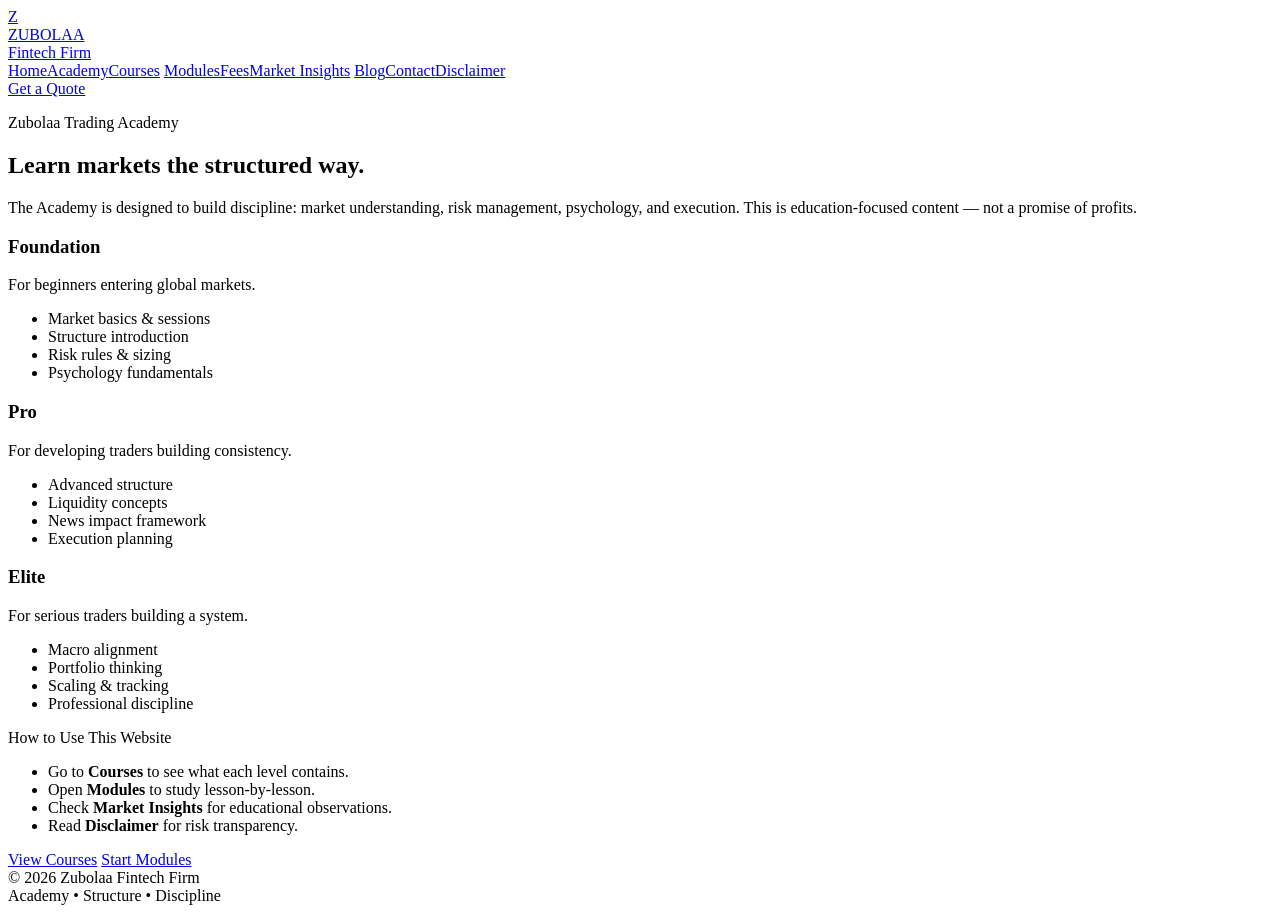
==== academy.html @ 8b241ba8 "Add files via upload" ====
<!doctype html>
<html lang="en">
<head>
  <meta charset="utf-8" />
  <meta name="viewport" content="width=device-width,initial-scale=1" />
  <title>Academy — Zubolaa</title>
  <link rel="stylesheet" href="style.css" />
  <script defer src="script.js"></script>
</head>
<body>
  <div class="bg-orbs" aria-hidden="true"></div>

  <header class="nav">
    <a class="brand" href="index.html">
      <div class="logo">Z</div>
      <div class="brand-text"><div class="name">ZUBOLAA</div><div class="tag">Fintech Firm</div></div>
    </a>
    <nav class="links">
      <a href="index.html">Home</a><a href="academy.html">Academy</a><a href="courses.html">Courses</a>
      <a href="modules.html">Modules</a><a href="fees.html">Fees</a><a href="market-insights.html">Market Insights</a>
      <a href="blog.html">Blog</a><a href="contact.html">Contact</a><a href="disclaimer.html">Disclaimer</a>
    </nav>
    <a class="cta" href="contact.html">Get a Quote</a>
  </header>

  <main class="wrap">
    <section class="section">
      <p class="pill">Zubolaa Trading Academy</p>
      <h1>Learn markets the <span>structured</span> way.</h1>
      <p class="sub">
        The Academy is designed to build discipline: market understanding, risk management, psychology, and execution.
        This is education-focused content — not a promise of profits.
      </p>

      <div class="grid3" style="margin-top:14px;">
        <div class="box">
          <h3>Foundation</h3>
          <p>For beginners entering global markets.</p>
          <ul class="list">
            <li>Market basics & sessions</li>
            <li>Structure introduction</li>
            <li>Risk rules & sizing</li>
            <li>Psychology fundamentals</li>
          </ul>
        </div>
        <div class="box">
          <h3>Pro</h3>
          <p>For developing traders building consistency.</p>
          <ul class="list">
            <li>Advanced structure</li>
            <li>Liquidity concepts</li>
            <li>News impact framework</li>
            <li>Execution planning</li>
          </ul>
        </div>
        <div class="box">
          <h3>Elite</h3>
          <p>For serious traders building a system.</p>
          <ul class="list">
            <li>Macro alignment</li>
            <li>Portfolio thinking</li>
            <li>Scaling & tracking</li>
            <li>Professional discipline</li>
          </ul>
        </div>
      </div>

      <div class="card glow" style="margin-top:14px;">
        <div class="card-title">How to Use This Website</div>
        <ul class="list">
          <li>Go to <b>Courses</b> to see what each level contains.</li>
          <li>Open <b>Modules</b> to study lesson-by-lesson.</li>
          <li>Check <b>Market Insights</b> for educational observations.</li>
          <li>Read <b>Disclaimer</b> for risk transparency.</li>
        </ul>
        <div class="hero-actions" style="margin-top:14px;">
          <a class="btn primary" href="courses.html">View Courses</a>
          <a class="btn ghost" href="modules.html">Start Modules</a>
        </div>
      </div>
    </section>

    <footer class="footer">
      <div>© <span id="year"></span> Zubolaa Fintech Firm</div>
      <div class="mini">Academy • Structure • Discipline</div>
    </footer>
  </main>
</body>
</html>
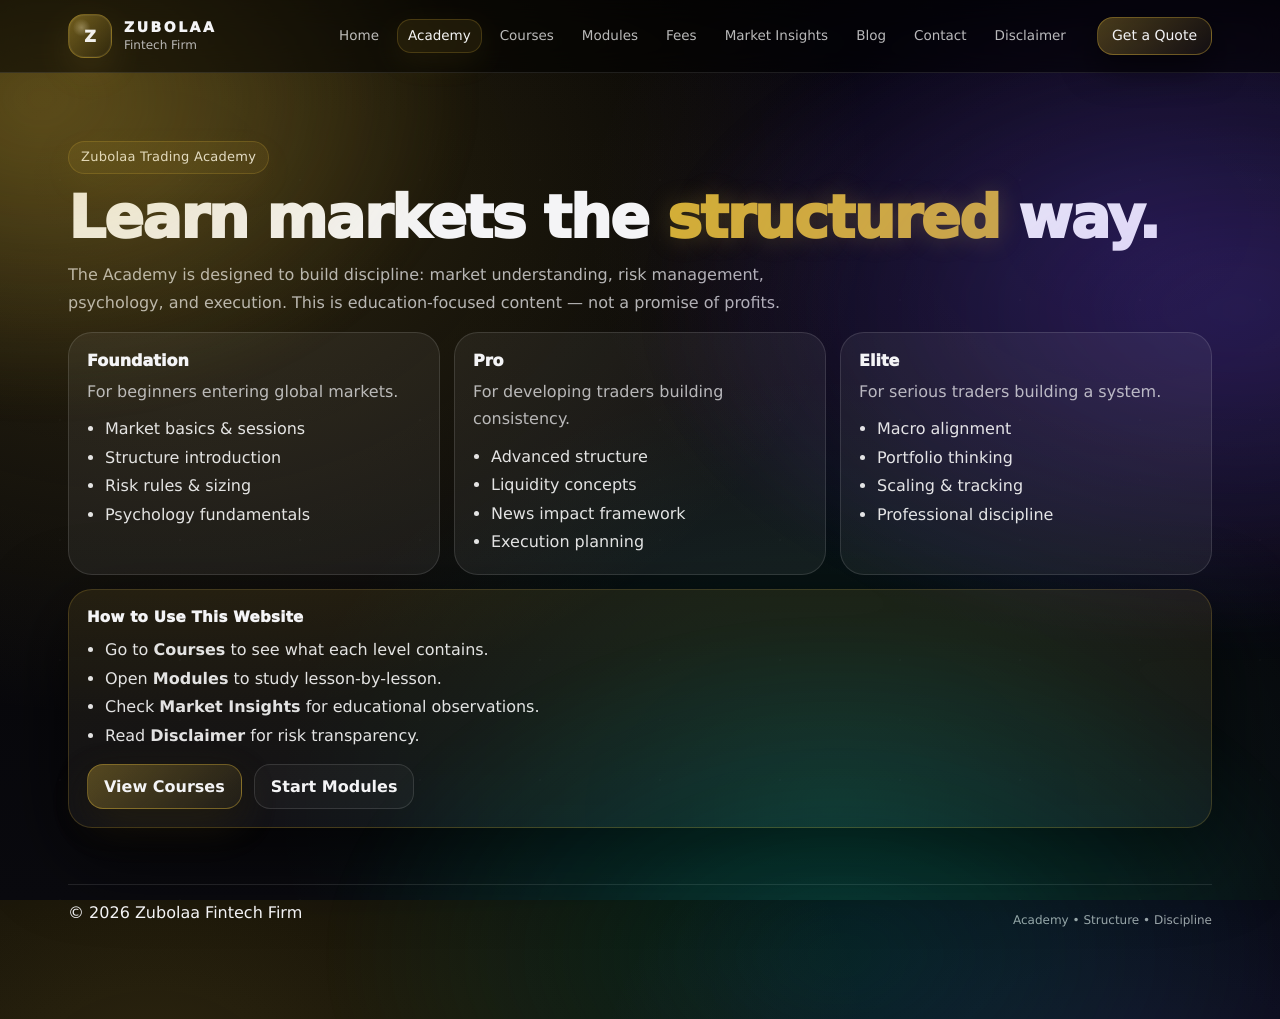
==== commit acf63a0c: "Update academy.html" ====
--- a/academy.html
+++ b/academy.html
@@ -10,18 +10,31 @@
 <body>
   <div class="bg-orbs" aria-hidden="true"></div>
 
-  <header class="nav">
+ <header class="nav">
+  <div class="nav-inner">
     <a class="brand" href="index.html">
       <div class="logo">Z</div>
-      <div class="brand-text"><div class="name">ZUBOLAA</div><div class="tag">Fintech Firm</div></div>
+      <div class="brand-text">
+        <div class="name">ZUBOLAA</div>
+        <div class="tag">Fintech Firm</div>
+      </div>
     </a>
+
     <nav class="links">
-      <a href="index.html">Home</a><a href="academy.html">Academy</a><a href="courses.html">Courses</a>
-      <a href="modules.html">Modules</a><a href="fees.html">Fees</a><a href="market-insights.html">Market Insights</a>
-      <a href="blog.html">Blog</a><a href="contact.html">Contact</a><a href="disclaimer.html">Disclaimer</a>
+      <a href="index.html">Home</a>
+      <a href="academy.html">Academy</a>
+      <a href="courses.html">Courses</a>
+      <a href="modules.html">Modules</a>
+      <a href="fees.html">Fees</a>
+      <a href="market-insights.html">Market Insights</a>
+      <a href="blog.html">Blog</a>
+      <a href="contact.html">Contact</a>
+      <a href="disclaimer.html">Disclaimer</a>
     </nav>
+
     <a class="cta" href="contact.html">Get a Quote</a>
-  </header>
+  </div>
+</header>
 
   <main class="wrap">
     <section class="section">
@@ -86,4 +99,5 @@
     </footer>
   </main>
 </body>
-</html>+
+</html>
--- a/style.css
+++ b/style.css
@@ -0,0 +1,439 @@
+/* =========================
+   ZUBOLAA COSMIC GOLD THEME
+   No external fonts, no external images (except your logo)
+   ========================= */
+
+:root{
+  --bg0:#020204;
+  --bg1:#050507;
+  --bg2:#0a0a0f;
+
+  --text:#f4f4f6;
+  --muted:rgba(244,244,246,.72);
+
+  --panel:rgba(255,255,255,.06);
+  --panel2:rgba(255,255,255,.08);
+  --stroke:rgba(255,255,255,.12);
+
+  --gold:#D4AF37;
+  --gold2:#F3D57A;
+  --gold3:#B9831F;
+
+  --shadow: 0 26px 80px rgba(0,0,0,.70);
+  --shadow2: 0 12px 34px rgba(0,0,0,.55);
+
+  --r: 18px;
+  --r2: 24px;
+
+  --max: 1180px;
+
+  --font: ui-sans-serif, system-ui, -apple-system, "Segoe UI Variable", "Segoe UI",
+          Roboto, "Helvetica Neue", Arial, "Noto Sans", "Liberation Sans", sans-serif;
+}
+
+*{ box-sizing:border-box; }
+html,body{ height:100%; }
+body{
+  margin:0;
+  font-family: var(--font);
+  color: var(--text);
+  background:
+    radial-gradient(1200px 900px at 12% 20%, rgba(212,175,55,.20), transparent 60%),
+    radial-gradient(900px 700px at 88% 25%, rgba(120,80,255,.16), transparent 60%),
+    radial-gradient(900px 700px at 65% 90%, rgba(0,255,200,.10), transparent 62%),
+    linear-gradient(180deg, var(--bg0), var(--bg1) 40%, var(--bg2));
+  overflow-x:hidden;
+
+  -webkit-font-smoothing: antialiased;
+  text-rendering: geometricPrecision;
+  font-feature-settings: "ss01" 1, "ss02" 1, "cv11" 1;
+}
+
+a{ color:inherit; text-decoration:none; }
+img{ max-width:100%; display:block; }
+p{ margin:0; }
+h1,h2,h3{ margin:0; }
+
+/* ====== Cosmic Stars (no images) ====== */
+body::after{
+  content:"";
+  position:fixed; inset:0;
+  pointer-events:none;
+  background:
+    radial-gradient(rgba(255,255,255,.10) 1px, transparent 1px),
+    radial-gradient(rgba(255,255,255,.07) 1px, transparent 1px);
+  background-size: 120px 120px, 240px 240px;
+  background-position: 0 0, 60px 120px;
+  opacity:.20;
+  animation: starsMove 18s linear infinite;
+  filter: blur(.25px);
+}
+@keyframes starsMove{
+  from{ transform: translateY(0); }
+  to{ transform: translateY(-220px); }
+}
+
+/* ====== Nebula Glow Layer ====== */
+.bg-orbs{
+  position:fixed; inset:-28%;
+  pointer-events:none;
+  background:
+    radial-gradient(720px 520px at 20% 25%, rgba(212,175,55,.36), transparent 60%),
+    radial-gradient(980px 560px at 80% 40%, rgba(120,80,255,.24), transparent 62%),
+    radial-gradient(860px 560px at 60% 86%, rgba(0,255,200,.14), transparent 62%);
+  filter: blur(26px);
+  opacity:.92;
+  animation: nebula 12s ease-in-out infinite alternate;
+}
+@keyframes nebula{
+  from{ transform: translate3d(-1.6%, -1.0%, 0) scale(1); }
+  to{ transform: translate3d(1.6%, 1.0%, 0) scale(1.06); }
+}
+
+/* ===== Layout ===== */
+.wrap{
+  max-width: var(--max);
+  margin:0 auto;
+  padding: 22px 18px 92px;
+}
+
+/* ===== NAV ===== */
+.nav{
+  position:sticky; top:0; z-index:50;
+  backdrop-filter: blur(14px);
+  background: rgba(0,0,0,.56);
+  border-bottom:1px solid rgba(255,255,255,.10);
+}
+.nav-inner{
+  max-width: var(--max);
+  margin:0 auto;
+  padding: 14px 18px;
+  display:flex;
+  align-items:center;
+  justify-content:space-between;
+  gap:14px;
+}
+
+.brand{
+  display:flex; align-items:center; gap:12px;
+  min-width: 240px;
+}
+
+/* Logo badge (metallic) */
+.logo{
+  width:44px; height:44px;
+  border-radius: 16px;
+  display:grid; place-items:center;
+  font-weight: 950;
+  color: rgba(255,255,255,.92);
+  border:1px solid rgba(212,175,55,.35);
+  background:
+    linear-gradient(135deg, rgba(212,175,55,.45), rgba(212,175,55,.08)),
+    radial-gradient(16px 16px at 30% 30%, rgba(255,255,255,.35), transparent 55%);
+  box-shadow:
+    0 14px 34px rgba(212,175,55,.12),
+    inset 0 0 0 1px rgba(255,255,255,.06);
+}
+
+.brand-text .name{
+  font-weight: 950;
+  letter-spacing: .18em;
+  font-size: 14px;
+  line-height: 1.2;
+}
+.brand-text .tag{
+  font-size: 12px;
+  color: var(--muted);
+  margin-top: 2px;
+}
+
+/* Links */
+.links{
+  display:flex;
+  align-items:center;
+  justify-content:center;
+  gap:8px;
+  flex-wrap:wrap;
+}
+.links a{
+  font-size: 13.5px;
+  color: rgba(255,255,255,.72);
+  padding: 8px 10px;
+  border-radius: 14px;
+  transition: .18s ease;
+}
+.links a:hover{
+  color: rgba(255,255,255,.94);
+  background: rgba(255,255,255,.05);
+}
+.links a.active{
+  color: rgba(255,255,255,.96);
+  border:1px solid rgba(212,175,55,.22);
+  background: rgba(212,175,55,.10);
+  box-shadow: 0 10px 30px rgba(212,175,55,.08);
+}
+
+/* CTA button (gold glow) */
+.cta{
+  font-size: 14px;
+  padding: 10px 14px;
+  border-radius: 16px;
+  border: 1px solid rgba(212,175,55,.38);
+  background:
+    linear-gradient(135deg, rgba(212,175,55,.32), rgba(212,175,55,.06));
+  box-shadow: var(--shadow2);
+  transition: .18s ease;
+}
+.cta:hover{ transform: translateY(-1px); }
+
+/* ===== HERO ===== */
+.hero{
+  padding-top: 18px;
+  display:grid;
+  grid-template-columns: 1.12fr .88fr;
+  gap: 18px;
+  align-items:start;
+}
+
+.pill{
+  display:inline-flex;
+  padding: 8px 12px;
+  border-radius: 999px;
+  background: rgba(212,175,55,.10);
+  border: 1px solid rgba(212,175,55,.22);
+  color: rgba(255,255,255,.88);
+  font-size: 13px;
+  letter-spacing: .02em;
+  box-shadow: 0 12px 34px rgba(212,175,55,.06);
+}
+
+/* Strong headline */
+.h1, h1{
+  font-size: clamp(36px, 4.6vw, 60px);
+  line-height: 1.03;
+  margin-top: 14px;
+  font-weight: 950;
+  letter-spacing: -0.03em;
+}
+.h1 span, h1 span{
+  color: var(--gold);
+  text-shadow: 0 0 24px rgba(212,175,55,.25);
+}
+
+.sub{
+  margin-top: 12px;
+  color: var(--muted);
+  font-size: 16px;
+  line-height: 1.78;
+  max-width: 72ch;
+}
+
+/* Buttons */
+.hero-actions{
+  margin-top: 18px;
+  display:flex;
+  gap: 12px;
+  flex-wrap:wrap;
+}
+
+.btn{
+  display:inline-flex;
+  align-items:center;
+  justify-content:center;
+  padding: 12px 16px;
+  border-radius: 16px;
+  border: 1px solid rgba(255,255,255,.12);
+  background: rgba(255,255,255,.05);
+  font-weight: 900;
+  box-shadow: var(--shadow2);
+  transition: .18s ease;
+}
+.btn:hover{ transform: translateY(-1px); }
+.btn.primary{
+  border: 1px solid rgba(212,175,55,.42);
+  background:
+    linear-gradient(135deg, rgba(212,175,55,.34), rgba(212,175,55,.07));
+  box-shadow:
+    0 16px 44px rgba(212,175,55,.12),
+    0 10px 30px rgba(0,0,0,.45);
+}
+.btn.ghost{
+  background: rgba(255,255,255,.03);
+  box-shadow: none;
+}
+
+/* ===== Cards / Panels ===== */
+.card{
+  border-radius: var(--r2);
+  border: 1px solid rgba(255,255,255,.12);
+  background: rgba(255,255,255,.05);
+  box-shadow: var(--shadow);
+  padding: 18px;
+}
+.glow{
+  border: 1px solid rgba(212,175,55,.22);
+  background:
+    linear-gradient(180deg, rgba(212,175,55,.10), rgba(255,255,255,.04));
+}
+
+.card-title{
+  font-weight: 950;
+  font-size: 15px;
+  letter-spacing: .02em;
+  margin-bottom: 10px;
+}
+
+/* ===== “Logo vibe” metallic section header line ===== */
+hr.sep{
+  border:0;
+  border-top:1px solid rgba(255,255,255,.12);
+  margin: 26px 0;
+}
+
+/* ===== Feature grids ===== */
+.section{
+  padding-top: 46px;
+}
+.section h2{
+  font-size: 28px;
+  font-weight: 950;
+  letter-spacing: -0.01em;
+}
+.section-sub{
+  margin-top: 10px;
+  color: var(--muted);
+  line-height: 1.76;
+  max-width: 88ch;
+}
+
+.grid3{
+  margin-top: 16px;
+  display:grid;
+  grid-template-columns: repeat(3, 1fr);
+  gap: 14px;
+}
+.grid2{
+  margin-top: 16px;
+  display:grid;
+  grid-template-columns: repeat(2, 1fr);
+  gap: 14px;
+}
+
+.box{
+  border-radius: var(--r2);
+  border: 1px solid rgba(255,255,255,.12);
+  background: rgba(255,255,255,.06);
+  padding: 18px;
+  transition: .18s ease;
+  position: relative;
+  overflow:hidden;
+}
+.box::before{
+  content:"";
+  position:absolute; inset:-60%;
+  background:
+    radial-gradient(220px 160px at 30% 30%, rgba(212,175,55,.16), transparent 60%),
+    radial-gradient(240px 180px at 70% 65%, rgba(120,80,255,.10), transparent 62%);
+  filter: blur(18px);
+  opacity:.0;
+  transition:.18s ease;
+}
+.box:hover{
+  transform: translateY(-2px);
+  border-color: rgba(212,175,55,.22);
+}
+.box:hover::before{ opacity:1; }
+
+.box h3{
+  font-size: 16px;
+  font-weight: 950;
+  margin-bottom: 8px;
+}
+.box p{
+  color: var(--muted);
+  line-height: 1.72;
+}
+
+.list{
+  margin: 10px 0 0;
+  padding-left: 18px;
+  color: rgba(255,255,255,.88);
+  line-height: 1.78;
+}
+.mini{
+  margin-top: 10px;
+  font-size: 12px;
+  color: rgba(255,255,255,.62);
+}
+
+/* ===== Chips ===== */
+.chips{
+  display:flex;
+  gap: 8px;
+  flex-wrap:wrap;
+  margin-top: 12px;
+}
+.chips span{
+  font-size: 12px;
+  padding: 6px 10px;
+  border-radius: 999px;
+  border: 1px solid rgba(212,175,55,.22);
+  background: rgba(212,175,55,.09);
+  color: rgba(255,255,255,.88);
+  box-shadow: 0 10px 30px rgba(212,175,55,.05);
+}
+
+/* ===== HOLO GRAPHICS CARD (pure CSS) ===== */
+.holo{ position:relative; overflow:hidden; }
+.holo-grid{
+  height:120px;
+  border-radius: 18px;
+  background:
+    linear-gradient(transparent, rgba(255,255,255,.06)),
+    repeating-linear-gradient(90deg, rgba(255,255,255,.08) 0 1px, transparent 1px 22px),
+    repeating-linear-gradient(0deg, rgba(255,255,255,.06) 0 1px, transparent 1px 22px);
+  opacity:.40;
+  transform: perspective(900px) rotateX(58deg);
+}
+.holo-line{
+  position:absolute;
+  left:-20%; top:44%;
+  width:140%; height:2px;
+  background: linear-gradient(90deg, transparent, rgba(212,175,55,.95), transparent);
+  filter: blur(.2px);
+  animation: scan 2.6s ease-in-out infinite;
+}
+@keyframes scan{
+  0%{ transform: translateY(-40px); opacity:.22;}
+  50%{ opacity:.95;}
+  100%{ transform: translateY(60px); opacity:.22;}
+}
+
+/* ===== TradingView container polish ===== */
+.tradingview-widget-container{
+  border-radius: 16px;
+  overflow:hidden;
+  border: 1px solid rgba(255,255,255,.10);
+  background: rgba(0,0,0,.20);
+}
+
+/* ===== Footer ===== */
+.footer{
+  margin-top: 56px;
+  padding-top: 18px;
+  border-top: 1px solid rgba(255,255,255,.10);
+  display:flex;
+  justify-content:space-between;
+  gap: 10px;
+  flex-wrap:wrap;
+}
+
+/* ===== Responsive ===== */
+@media (max-width: 1000px){
+  .hero{ grid-template-columns: 1fr; }
+}
+@media (max-width: 860px){
+  .grid3{ grid-template-columns: 1fr; }
+  .grid2{ grid-template-columns: 1fr; }
+  .brand{ min-width: unset; }
+}
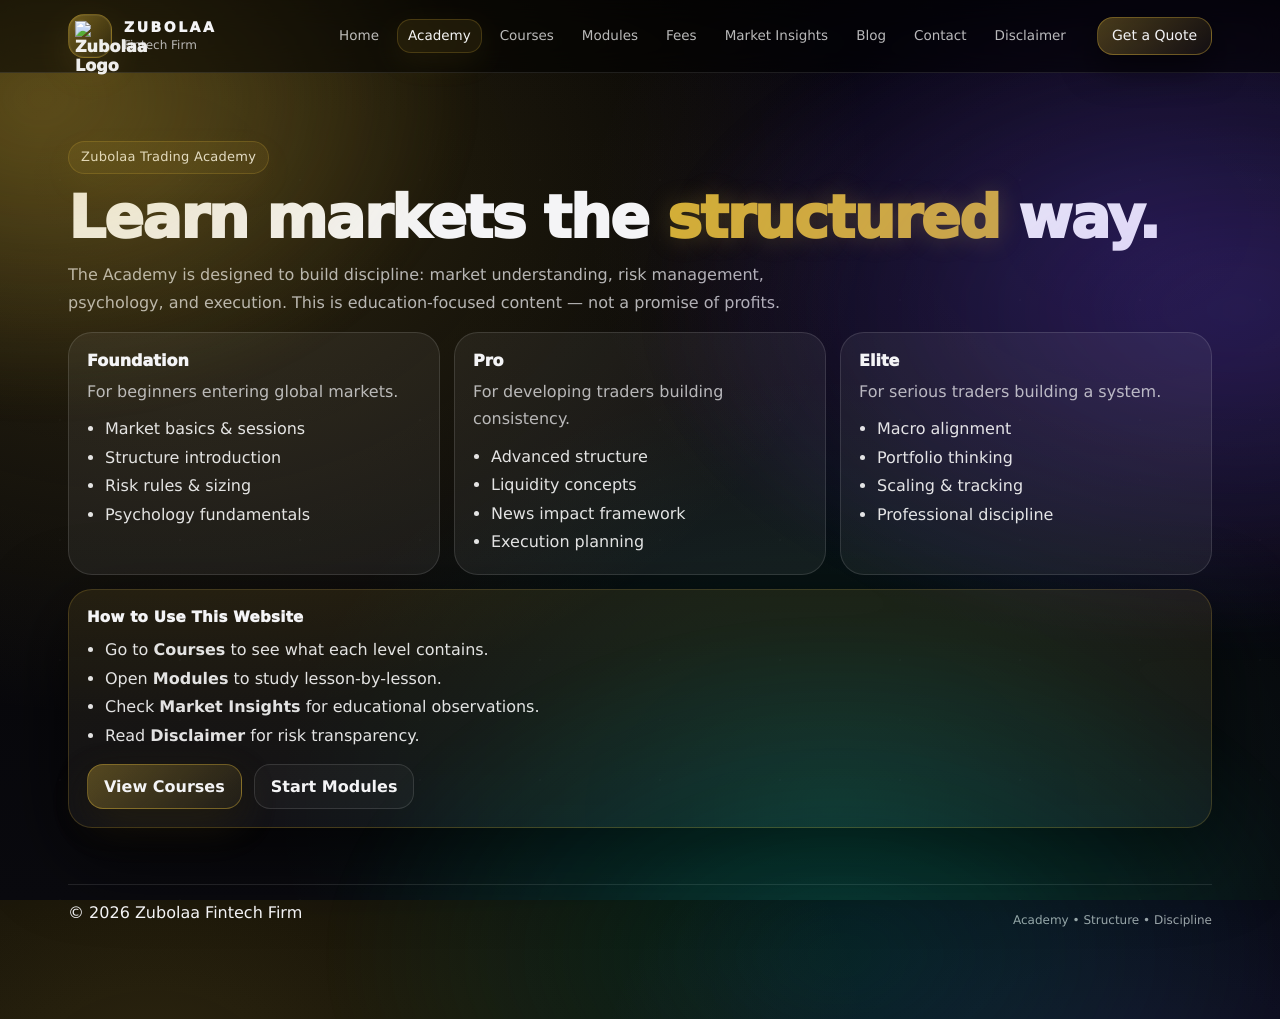
==== commit a18762a8: "Update academy.html" ====
--- a/academy.html
+++ b/academy.html
@@ -13,7 +13,10 @@
  <header class="nav">
   <div class="nav-inner">
     <a class="brand" href="index.html">
-      <div class="logo">Z</div>
+      <div class="logo" style="padding:6px;">
+  <img src="assets/zubolaa-logo.png" alt="Zubolaa Logo"
+       style="width:100%;height:100%;object-fit:contain;">
+</div>
       <div class="brand-text">
         <div class="name">ZUBOLAA</div>
         <div class="tag">Fintech Firm</div>
@@ -101,3 +104,4 @@
 </body>
 
 </html>
+
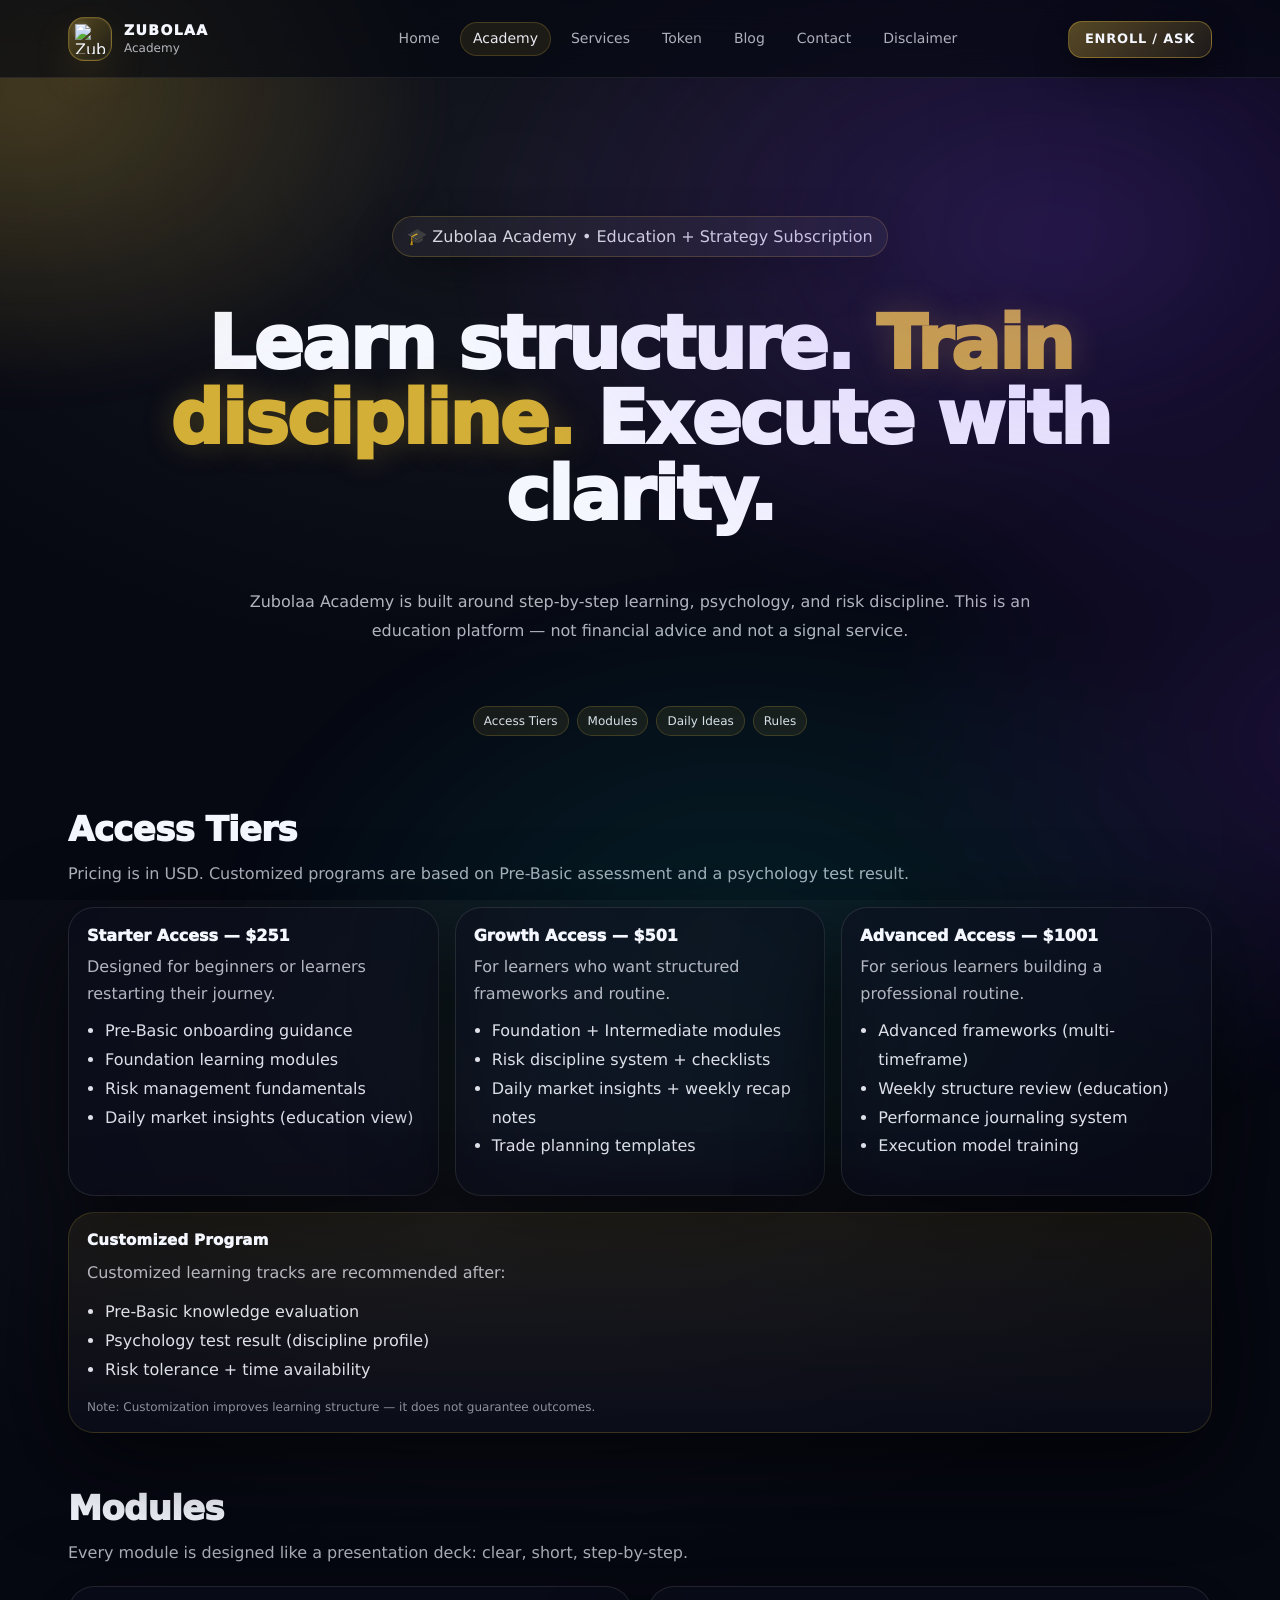
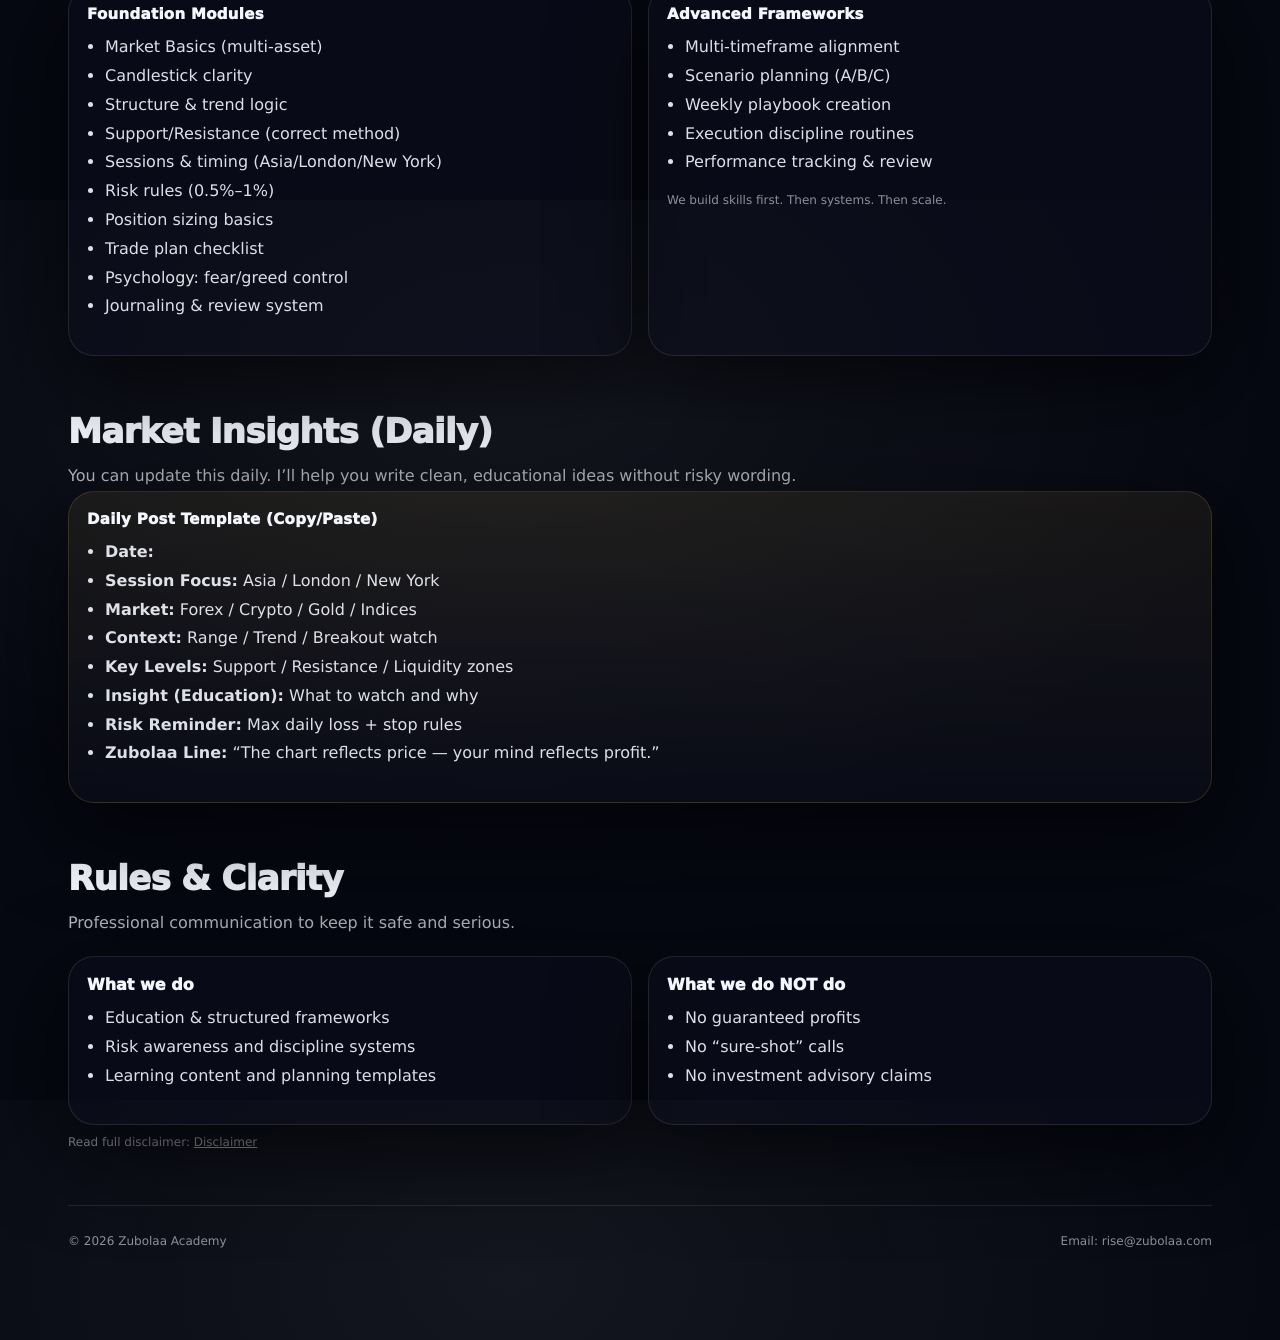
==== commit dda6c904: "Revise academy.html for SEO and content updates Updated the structure and content of the academy.htm" ====
--- a/academy.html
+++ b/academy.html
@@ -1,107 +1,206 @@
 <!doctype html>
 <html lang="en">
 <head>
-  <meta charset="utf-8" />
-  <meta name="viewport" content="width=device-width,initial-scale=1" />
-  <title>Academy — Zubolaa</title>
-  <link rel="stylesheet" href="style.css" />
-  <script defer src="script.js"></script>
+  <meta charset="UTF-8" />
+  <meta name="viewport" content="width=device-width, initial-scale=1" />
+  <title>Academy — Zubolaa | Courses • Modules • Fees • Daily Market Insights</title>
+  <meta name="description" content="Zubolaa Academy: structured learning from Pre-Basic to Advanced, module-wise curriculum, access tiers, and daily market insights for education." />
+  <link rel="canonical" href="https://zubolaa.com/academy.html" />
+  <meta property="og:type" content="website" />
+  <meta property="og:title" content="Zubolaa Academy" />
+  <meta property="og:description" content="We build skills first. Then systems. Then scale." />
+  <meta property="og:url" content="https://zubolaa.com/academy.html" />
+  <meta property="og:image" content="https://zubolaa.com/assets/og-cover.png" />
+  <link rel="stylesheet" href="./styles.css" />
+  <script defer src="./script.js"></script>
 </head>
 <body>
-  <div class="bg-orbs" aria-hidden="true"></div>
-
- <header class="nav">
-  <div class="nav-inner">
-    <a class="brand" href="index.html">
-      <div class="logo" style="padding:6px;">
-  <img src="assets/zubolaa-logo.png" alt="Zubolaa Logo"
-       style="width:100%;height:100%;object-fit:contain;">
-</div>
-      <div class="brand-text">
-        <div class="name">ZUBOLAA</div>
-        <div class="tag">Fintech Firm</div>
-      </div>
-    </a>
-
-    <nav class="links">
-      <a href="index.html">Home</a>
-      <a href="academy.html">Academy</a>
-      <a href="courses.html">Courses</a>
-      <a href="modules.html">Modules</a>
-      <a href="fees.html">Fees</a>
-      <a href="market-insights.html">Market Insights</a>
-      <a href="blog.html">Blog</a>
-      <a href="contact.html">Contact</a>
-      <a href="disclaimer.html">Disclaimer</a>
-    </nav>
-
-    <a class="cta" href="contact.html">Get a Quote</a>
-  </div>
-</header>
+  <div class="bg-orbs"></div>
+
+  <header class="nav">
+    <div class="nav-inner">
+      <a class="brand" href="index.html">
+        <div class="logo" style="padding:6px;">
+          <img src="./assets/zubolaa-logo.png" alt="Zubolaa Logo" style="width:100%;height:100%;object-fit:contain;">
+        </div>
+        <div class="brand-text">
+          <div class="name">ZUBOLAA</div>
+          <div class="tag">Academy</div>
+        </div>
+      </a>
+
+      <nav class="links">
+        <a href="index.html">Home</a>
+        <a href="academy.html">Academy</a>
+        <a href="services.html">Services</a>
+        <a href="token.html">Token</a>
+        <a href="blog.html">Blog</a>
+        <a href="contact.html">Contact</a>
+        <a href="disclaimer.html">Disclaimer</a>
+      </nav>
+
+      <a class="cta" href="contact.html">ENROLL / ASK</a>
+    </div>
+  </header>
 
   <main class="wrap">
-    <section class="section">
-      <p class="pill">Zubolaa Trading Academy</p>
-      <h1>Learn markets the <span>structured</span> way.</h1>
+    <section class="hero">
+      <div class="pill">🎓 Zubolaa Academy • Education + Strategy Subscription</div>
+      <h1 class="h1">Learn structure. <span>Train discipline.</span> Execute with clarity.</h1>
       <p class="sub">
-        The Academy is designed to build discipline: market understanding, risk management, psychology, and execution.
-        This is education-focused content — not a promise of profits.
+        Zubolaa Academy is built around step-by-step learning, psychology, and risk discipline.
+        This is an education platform — not financial advice and not a signal service.
       </p>
 
-      <div class="grid3" style="margin-top:14px;">
-        <div class="box">
-          <h3>Foundation</h3>
-          <p>For beginners entering global markets.</p>
-          <ul class="list">
-            <li>Market basics & sessions</li>
-            <li>Structure introduction</li>
-            <li>Risk rules & sizing</li>
-            <li>Psychology fundamentals</li>
-          </ul>
-        </div>
-        <div class="box">
-          <h3>Pro</h3>
-          <p>For developing traders building consistency.</p>
-          <ul class="list">
-            <li>Advanced structure</li>
-            <li>Liquidity concepts</li>
-            <li>News impact framework</li>
-            <li>Execution planning</li>
-          </ul>
-        </div>
-        <div class="box">
-          <h3>Elite</h3>
-          <p>For serious traders building a system.</p>
-          <ul class="list">
-            <li>Macro alignment</li>
-            <li>Portfolio thinking</li>
-            <li>Scaling & tracking</li>
-            <li>Professional discipline</li>
-          </ul>
-        </div>
-      </div>
-
-      <div class="card glow" style="margin-top:14px;">
-        <div class="card-title">How to Use This Website</div>
+      <div class="chips" style="margin-top:12px;">
+        <a href="#tiers">Access Tiers</a>
+        <a href="#modules">Modules</a>
+        <a href="#insights">Daily Ideas</a>
+        <a href="#rules">Rules</a>
+      </div>
+    </section>
+
+    <section id="tiers" class="section">
+      <h2>Access Tiers</h2>
+      <p class="section-sub">
+        Pricing is in USD. Customized programs are based on Pre-Basic assessment and a psychology test result.
+      </p>
+
+      <div class="grid3">
+        <div class="box">
+          <h3>Starter Access — $251</h3>
+          <p>Designed for beginners or learners restarting their journey.</p>
+          <ul class="list">
+            <li>Pre-Basic onboarding guidance</li>
+            <li>Foundation learning modules</li>
+            <li>Risk management fundamentals</li>
+            <li>Daily market insights (education view)</li>
+          </ul>
+        </div>
+
+        <div class="box">
+          <h3>Growth Access — $501</h3>
+          <p>For learners who want structured frameworks and routine.</p>
+          <ul class="list">
+            <li>Foundation + Intermediate modules</li>
+            <li>Risk discipline system + checklists</li>
+            <li>Daily market insights + weekly recap notes</li>
+            <li>Trade planning templates</li>
+          </ul>
+        </div>
+
+        <div class="box">
+          <h3>Advanced Access — $1001</h3>
+          <p>For serious learners building a professional routine.</p>
+          <ul class="list">
+            <li>Advanced frameworks (multi-timeframe)</li>
+            <li>Weekly structure review (education)</li>
+            <li>Performance journaling system</li>
+            <li>Execution model training</li>
+          </ul>
+        </div>
+      </div>
+
+      <div class="card glow" style="margin-top:16px;">
+        <div class="card-title">Customized Program</div>
+        <p class="sub" style="margin-top:0;">
+          Customized learning tracks are recommended after:
+        </p>
         <ul class="list">
-          <li>Go to <b>Courses</b> to see what each level contains.</li>
-          <li>Open <b>Modules</b> to study lesson-by-lesson.</li>
-          <li>Check <b>Market Insights</b> for educational observations.</li>
-          <li>Read <b>Disclaimer</b> for risk transparency.</li>
+          <li>Pre-Basic knowledge evaluation</li>
+          <li>Psychology test result (discipline profile)</li>
+          <li>Risk tolerance + time availability</li>
         </ul>
-        <div class="hero-actions" style="margin-top:14px;">
-          <a class="btn primary" href="courses.html">View Courses</a>
-          <a class="btn ghost" href="modules.html">Start Modules</a>
-        </div>
-      </div>
+        <p class="mini">Note: Customization improves learning structure — it does not guarantee outcomes.</p>
+      </div>
+    </section>
+
+    <section id="modules" class="section">
+      <h2>Modules</h2>
+      <p class="section-sub">Every module is designed like a presentation deck: clear, short, step-by-step.</p>
+
+      <div class="grid2">
+        <div class="card">
+          <div class="card-title">Foundation Modules</div>
+          <ul class="list">
+            <li>Market Basics (multi-asset)</li>
+            <li>Candlestick clarity</li>
+            <li>Structure & trend logic</li>
+            <li>Support/Resistance (correct method)</li>
+            <li>Sessions & timing (Asia/London/New York)</li>
+            <li>Risk rules (0.5%–1%)</li>
+            <li>Position sizing basics</li>
+            <li>Trade plan checklist</li>
+            <li>Psychology: fear/greed control</li>
+            <li>Journaling & review system</li>
+          </ul>
+        </div>
+
+        <div class="card">
+          <div class="card-title">Advanced Frameworks</div>
+          <ul class="list">
+            <li>Multi-timeframe alignment</li>
+            <li>Scenario planning (A/B/C)</li>
+            <li>Weekly playbook creation</li>
+            <li>Execution discipline routines</li>
+            <li>Performance tracking & review</li>
+          </ul>
+          <p class="mini">We build skills first. Then systems. Then scale.</p>
+        </div>
+      </div>
+    </section>
+
+    <section id="insights" class="section">
+      <h2>Market Insights (Daily)</h2>
+      <p class="section-sub">
+        You can update this daily. I’ll help you write clean, educational ideas without risky wording.
+      </p>
+
+      <div class="card glow">
+        <div class="card-title">Daily Post Template (Copy/Paste)</div>
+        <ul class="list">
+          <li><b>Date:</b> </li>
+          <li><b>Session Focus:</b> Asia / London / New York</li>
+          <li><b>Market:</b> Forex / Crypto / Gold / Indices</li>
+          <li><b>Context:</b> Range / Trend / Breakout watch</li>
+          <li><b>Key Levels:</b> Support / Resistance / Liquidity zones</li>
+          <li><b>Insight (Education):</b> What to watch and why</li>
+          <li><b>Risk Reminder:</b> Max daily loss + stop rules</li>
+          <li><b>Zubolaa Line:</b> “The chart reflects price — your mind reflects profit.”</li>
+        </ul>
+      </div>
+    </section>
+
+    <section id="rules" class="section">
+      <h2>Rules & Clarity</h2>
+      <p class="section-sub">Professional communication to keep it safe and serious.</p>
+
+      <div class="grid2">
+        <div class="box">
+          <h3>What we do</h3>
+          <ul class="list">
+            <li>Education & structured frameworks</li>
+            <li>Risk awareness and discipline systems</li>
+            <li>Learning content and planning templates</li>
+          </ul>
+        </div>
+        <div class="box">
+          <h3>What we do NOT do</h3>
+          <ul class="list">
+            <li>No guaranteed profits</li>
+            <li>No “sure-shot” calls</li>
+            <li>No investment advisory claims</li>
+          </ul>
+        </div>
+      </div>
+
+      <p class="mini">Read full disclaimer: <a href="disclaimer.html" style="text-decoration:underline;">Disclaimer</a></p>
     </section>
 
     <footer class="footer">
-      <div>© <span id="year"></span> Zubolaa Fintech Firm</div>
-      <div class="mini">Academy • Structure • Discipline</div>
+      <div class="mini">© <span id="year"></span> Zubolaa Academy</div>
+      <div class="mini">Email: rise@zubolaa.com</div>
     </footer>
   </main>
 </body>
-
 </html>
-
--- a/styles.css
+++ b/styles.css
@@ -0,0 +1,489 @@
+/* ==========================================================
+   ZUBOLAA — GRID COSMIC / GOLD + PURPLE (FINAL)
+   System fonts only • Premium spacing • 3D orbit • glass UI
+   ========================================================== */
+
+:root{
+  --max: 1180px;
+  --navH: 78px;
+
+  --bg0:#060812;
+  --bg1:#050611;
+
+  --text:#F5F7FF;
+  --muted:rgba(245,247,255,.72);
+  --muted2:rgba(245,247,255,.56);
+
+  --stroke: rgba(255,255,255,.10);
+  --glass: rgba(255,255,255,.06);
+
+  --gold:#D4AF37;
+  --gold2:#F3D57A;
+
+  --purple:#7c3aed;
+  --purple2:#4c1d95;
+
+  --shadow: 0 28px 90px rgba(0,0,0,.65);
+  --shadow2: 0 12px 34px rgba(0,0,0,.45);
+
+  --r: 18px;
+  --r2: 26px;
+
+  --font: ui-sans-serif, system-ui, -apple-system, "Segoe UI Variable", "Segoe UI",
+          Roboto, "Helvetica Neue", Arial, "Noto Sans", "Liberation Sans", sans-serif;
+}
+
+*{box-sizing:border-box}
+html,body{height:100%}
+html{scroll-behavior:smooth; scroll-padding-top: var(--navH);}
+
+body{
+  margin:0;
+  font-family: var(--font);
+  color: var(--text);
+  background: radial-gradient(1100px 700px at 40% 20%, rgba(255,255,255,.06), transparent 70%), var(--bg0);
+  overflow-x:hidden;
+  -webkit-font-smoothing: antialiased;
+  text-rendering: geometricPrecision;
+}
+
+a{color:inherit; text-decoration:none}
+p{margin:0}
+h1,h2,h3{margin:0}
+img{max-width:100%; display:block}
+
+/* ================= GRID BACKGROUND ================= */
+body::before{
+  content:"";
+  position:fixed; inset:0;
+  pointer-events:none;
+  background:
+    linear-gradient(rgba(255,255,255,.06) 1px, transparent 1px),
+    linear-gradient(90deg, rgba(255,255,255,.06) 1px, transparent 1px);
+  background-size: 90px 90px;
+  opacity: .10;
+  mask-image: radial-gradient(circle at 50% 30%, #000 0 55%, transparent 70%);
+}
+
+/* ================= GLOW ORBS LAYER ================= */
+.bg-orbs{
+  position:fixed; inset:-30%;
+  pointer-events:none;
+  background:
+    radial-gradient(700px 520px at 20% 25%, rgba(212,175,55,.30), transparent 60%),
+    radial-gradient(980px 640px at 70% 35%, rgba(124,58,237,.26), transparent 62%),
+    radial-gradient(900px 650px at 55% 85%, rgba(17,255,255,.10), transparent 62%),
+    radial-gradient(800px 600px at 85% 70%, rgba(124,58,237,.18), transparent 60%);
+  filter: blur(26px);
+  opacity:.95;
+  animation: floatNebula 12s ease-in-out infinite alternate;
+}
+@keyframes floatNebula{
+  from{ transform: translate3d(-1.6%, -1%, 0) scale(1); }
+  to{ transform: translate3d(1.6%, 1%, 0) scale(1.06); }
+}
+
+/* ================= LAYOUT ================= */
+.wrap{
+  max-width: var(--max);
+  margin:0 auto;
+  padding: calc(22px + var(--navH)) 18px 92px;
+}
+
+/* ================= NAV ================= */
+.nav{
+  position:sticky; top:0; z-index:50;
+  height: var(--navH);
+  background: rgba(6,8,18,.66);
+  backdrop-filter: blur(18px);
+  border-bottom: 1px solid rgba(255,255,255,.08);
+}
+.nav-inner{
+  height: var(--navH);
+  max-width: var(--max);
+  margin:0 auto;
+  padding: 12px 18px;
+  display:flex;
+  align-items:center;
+  justify-content:space-between;
+  gap:12px;
+}
+.brand{display:flex; align-items:center; gap:12px; min-width:220px;}
+
+.logo{
+  width:44px; height:44px;
+  border-radius: 16px;
+  display:flex; align-items:center; justify-content:center;
+  border: 1px solid rgba(212,175,55,.42);
+  background:
+    radial-gradient(18px 18px at 30% 30%, rgba(255,255,255,.22), transparent 60%),
+    linear-gradient(135deg, rgba(212,175,55,.35), rgba(212,175,55,.05));
+  box-shadow: 0 16px 40px rgba(212,175,55,.12), inset 0 0 0 1px rgba(255,255,255,.06);
+  overflow:hidden;
+}
+.brand-text .name{
+  font-weight: 950;
+  letter-spacing: .10em;
+  font-size: 14px;
+}
+.brand-text .tag{
+  margin-top:2px;
+  color: var(--muted);
+  font-size: 12px;
+}
+
+.links{
+  display:flex; align-items:center; justify-content:center;
+  gap: 8px; flex-wrap:wrap;
+}
+.links a{
+  font-size: 14px;
+  color: rgba(245,247,255,.70);
+  padding: 8px 12px;
+  border-radius: 999px;
+  transition: .18s ease;
+}
+.links a:hover{
+  background: rgba(255,255,255,.06);
+  color: rgba(245,247,255,.92);
+}
+.links a.active{
+  background: rgba(212,175,55,.10);
+  border: 1px solid rgba(212,175,55,.22);
+  color: rgba(245,247,255,.95);
+}
+
+.cta{
+  padding: 10px 16px;
+  border-radius: 14px;
+  font-weight: 900;
+  letter-spacing: .06em;
+  font-size: 13px;
+  border: 1px solid rgba(212,175,55,.40);
+  background: linear-gradient(135deg, rgba(212,175,55,.38), rgba(212,175,55,.10));
+  box-shadow: var(--shadow2);
+  transition: .18s ease;
+}
+.cta:hover{ transform: translateY(-1px); }
+
+/* ================= HERO (CENTER) ================= */
+.hero{
+  min-height: 64vh;
+  display:grid;
+  grid-template-columns: 1fr;
+  place-items:center;
+  text-align:center;
+  gap: 14px;
+  padding-top: 20px;
+}
+.pill{
+  display:inline-flex;
+  gap:10px;
+  align-items:center;
+  padding: 10px 14px;
+  border-radius: 999px;
+  border:1px solid rgba(212,175,55,.24);
+  background: rgba(255,255,255,.05);
+  color: rgba(245,247,255,.86);
+  box-shadow: 0 16px 40px rgba(0,0,0,.35);
+}
+.h1, h1{
+  font-size: clamp(42px, 5.8vw, 86px);
+  line-height: 1.02;
+  font-weight: 950;
+  letter-spacing: -0.03em;
+}
+.h1 span, h1 span{
+  color: var(--gold);
+  text-shadow: 0 0 32px rgba(212,175,55,.26);
+}
+.sub{
+  margin-top: 6px;
+  max-width: 78ch;
+  color: var(--muted);
+  line-height: 1.8;
+  font-size: 16px;
+}
+
+.hero-actions{
+  display:flex;
+  justify-content:center;
+  gap: 12px;
+  flex-wrap:wrap;
+  margin-top: 12px;
+}
+.btn{
+  padding: 14px 18px;
+  border-radius: 14px;
+  font-weight: 950;
+  letter-spacing: .04em;
+  border:1px solid rgba(255,255,255,.12);
+  background: rgba(255,255,255,.06);
+  box-shadow: var(--shadow2);
+  transition:.18s ease;
+  position:relative;
+  overflow:hidden;
+}
+.btn:hover{ transform: translateY(-1px); }
+.btn.primary{
+  border:1px solid rgba(212,175,55,.44);
+  background: linear-gradient(135deg, rgba(212,175,55,.44), rgba(212,175,55,.12));
+}
+.btn.primary::after{
+  content:"";
+  position:absolute; inset:-45%;
+  background: radial-gradient(circle at 30% 30%, rgba(255,255,255,.18), transparent 60%);
+  transform: translateX(-35%);
+  opacity:.65;
+  animation: shine 3.2s ease-in-out infinite;
+}
+@keyframes shine{
+  0%,100%{ transform: translateX(-35%); opacity:.25; }
+  50%{ transform: translateX(35%); opacity:.78; }
+}
+.btn.ghost{ background: rgba(255,255,255,.03); }
+
+/* ================= SECTIONS / CARDS ================= */
+.section{ padding-top: 56px; }
+.section h2{
+  font-size: 34px;
+  font-weight: 950;
+  letter-spacing: -0.02em;
+}
+.section-sub{
+  margin-top: 10px;
+  color: var(--muted);
+  max-width: 90ch;
+  line-height: 1.8;
+}
+
+.card, .box{
+  border-radius: var(--r2);
+  background: rgba(12,14,28,.55);
+  border: 1px solid rgba(255,255,255,.10);
+  box-shadow: var(--shadow);
+  position:relative;
+  overflow:hidden;
+}
+.card{ padding: 18px; }
+
+.card::before, .box::before{
+  content:"";
+  position:absolute; inset:-60%;
+  background:
+    radial-gradient(240px 180px at 30% 30%, rgba(212,175,55,.14), transparent 60%),
+    radial-gradient(280px 200px at 70% 65%, rgba(124,58,237,.12), transparent 62%);
+  filter: blur(18px);
+  opacity:0;
+  transition:.18s ease;
+}
+.card:hover::before, .box:hover::before{ opacity:1; }
+
+.glow{
+  border-color: rgba(212,175,55,.18);
+  background: linear-gradient(180deg, rgba(212,175,55,.08), rgba(12,14,28,.55));
+}
+
+.card-title{
+  font-weight: 950;
+  font-size: 15px;
+  letter-spacing: .02em;
+  margin-bottom: 10px;
+}
+
+/* Grids */
+.grid3{
+  margin-top: 18px;
+  display:grid;
+  grid-template-columns: repeat(3, 1fr);
+  gap: 16px;
+}
+.grid2{
+  margin-top: 18px;
+  display:grid;
+  grid-template-columns: repeat(2, 1fr);
+  gap: 16px;
+}
+
+.box{
+  padding: 18px;
+  transition:.18s ease;
+}
+.box:hover{ transform: translateY(-2px); border-color: rgba(212,175,55,.20); }
+
+.box h3{
+  font-size: 16px;
+  font-weight: 950;
+  margin-bottom: 8px;
+}
+.box p{ color: var(--muted); line-height: 1.7; }
+
+.list{
+  margin-top: 10px;
+  padding-left: 18px;
+  color: rgba(245,247,255,.90);
+  line-height: 1.8;
+}
+.mini{ margin-top: 10px; font-size: 12px; color: var(--muted2); }
+
+/* Chips */
+.chips{display:flex; gap:8px; flex-wrap:wrap; margin-top: 12px; justify-content:center;}
+.chips a, .chips span{
+  font-size: 12px;
+  padding: 7px 10px;
+  border-radius: 999px;
+  border: 1px solid rgba(212,175,55,.22);
+  background: rgba(212,175,55,.09);
+  color: rgba(245,247,255,.90);
+}
+
+/* TradingView container */
+.tradingview-widget-container{
+  border-radius: 16px;
+  overflow:hidden;
+  border: 1px solid rgba(255,255,255,.10);
+  background: rgba(0,0,0,.20);
+}
+
+/* Footer */
+.footer{
+  margin-top: 56px;
+  padding-top: 18px;
+  border-top: 1px solid rgba(255,255,255,.10);
+  display:flex;
+  justify-content:space-between;
+  gap:10px;
+  flex-wrap:wrap;
+}
+
+/* ================= 3D / ORBIT VISUAL ================= */
+.orbit-wrap{
+  position: relative;
+  width: min(760px, 92vw);
+  height: 340px;
+  margin-top: 18px;
+  display:grid;
+  place-items:center;
+}
+
+.orbit{
+  position:absolute;
+  inset: 0;
+  border-radius: 999px;
+  border: 1px solid rgba(255,255,255,.10);
+  background: radial-gradient(closest-side, rgba(255,255,255,.04), transparent 70%);
+  transform-style: preserve-3d;
+  filter: drop-shadow(0 22px 70px rgba(0,0,0,.45));
+}
+.orbit-a{
+  transform: perspective(900px) rotateX(64deg) rotateZ(18deg);
+  opacity:.55;
+}
+.orbit-b{
+  inset: 40px 70px;
+  transform: perspective(900px) rotateX(64deg) rotateZ(-12deg);
+  opacity:.40;
+}
+.orbit-dot{
+  position:absolute;
+  width: 10px; height: 10px;
+  border-radius: 999px;
+  background: rgba(212,175,55,.95);
+  box-shadow: 0 0 18px rgba(212,175,55,.35);
+}
+.dot1{ animation: orbit1 6s linear infinite; }
+.dot2{ animation: orbit2 7.4s linear infinite; background: rgba(124,58,237,.95); box-shadow:0 0 18px rgba(124,58,237,.35); }
+.dot3{ animation: orbit3 8.6s linear infinite; background: rgba(0,255,200,.75); box-shadow:0 0 18px rgba(0,255,200,.25); }
+
+@keyframes orbit1{ from{ transform: translate(0,0) rotate(0deg) translateX(280px);} to{ transform: translate(0,0) rotate(360deg) translateX(280px);} }
+@keyframes orbit2{ from{ transform: translate(0,0) rotate(0deg) translateX(220px);} to{ transform: translate(0,0) rotate(360deg) translateX(220px);} }
+@keyframes orbit3{ from{ transform: translate(0,0) rotate(0deg) translateX(160px);} to{ transform: translate(0,0) rotate(360deg) translateX(160px);} }
+
+.holo-card{
+  width: min(520px, 92%);
+  border-radius: 22px;
+  border: 1px solid rgba(255,255,255,.11);
+  background: rgba(12,14,28,.55);
+  box-shadow: 0 26px 90px rgba(0,0,0,.55);
+  padding: 16px;
+  position: relative;
+  overflow:hidden;
+}
+.holo-card::before{
+  content:"";
+  position:absolute; inset:-60%;
+  background:
+    radial-gradient(260px 180px at 30% 30%, rgba(212,175,55,.18), transparent 60%),
+    radial-gradient(320px 220px at 70% 65%, rgba(124,58,237,.14), transparent 62%);
+  filter: blur(18px);
+  opacity:.85;
+}
+.holo-top{
+  position:relative;
+  display:flex;
+  justify-content:space-between;
+  align-items:center;
+  margin-bottom: 10px;
+}
+.holo-badge{
+  font-weight: 950;
+  letter-spacing: .14em;
+  font-size: 12px;
+  padding: 8px 10px;
+  border-radius: 999px;
+  border: 1px solid rgba(212,175,55,.22);
+  background: rgba(212,175,55,.10);
+}
+.holo-mini{ font-size: 12px; color: rgba(245,247,255,.62); }
+
+.holo-grid{
+  position:relative;
+  height: 130px;
+  border-radius: 18px;
+  background:
+    linear-gradient(transparent, rgba(255,255,255,.06)),
+    repeating-linear-gradient(90deg, rgba(255,255,255,.09) 0 1px, transparent 1px 24px),
+    repeating-linear-gradient(0deg, rgba(255,255,255,.07) 0 1px, transparent 1px 24px);
+  opacity:.42;
+  transform: perspective(900px) rotateX(58deg);
+}
+.holo-scan{
+  position:absolute;
+  left:-20%;
+  top:46%;
+  width:140%;
+  height:2px;
+  background: linear-gradient(90deg, transparent, rgba(212,175,55,.95), transparent);
+  filter: blur(.2px);
+  animation: scan 2.6s ease-in-out infinite;
+  opacity:.9;
+}
+@keyframes scan{
+  0%{ transform: translateY(-40px); opacity:.20;}
+  50%{ opacity:.95;}
+  100%{ transform: translateY(60px); opacity:.20;}
+}
+.holo-stats{
+  position:relative;
+  display:flex;
+  gap: 10px;
+  justify-content:center;
+  margin-top: 12px;
+  flex-wrap:wrap;
+}
+.holo-stats span{
+  font-size: 12px;
+  padding: 7px 10px;
+  border-radius: 999px;
+  border: 1px solid rgba(255,255,255,.10);
+  background: rgba(255,255,255,.05);
+  color: rgba(245,247,255,.86);
+}
+
+@media (max-width: 1000px){
+  .grid3{ grid-template-columns: 1fr; }
+  .grid2{ grid-template-columns: 1fr; }
+}
+@media (max-width: 680px){
+  .orbit-wrap{ height: 320px; }
+}
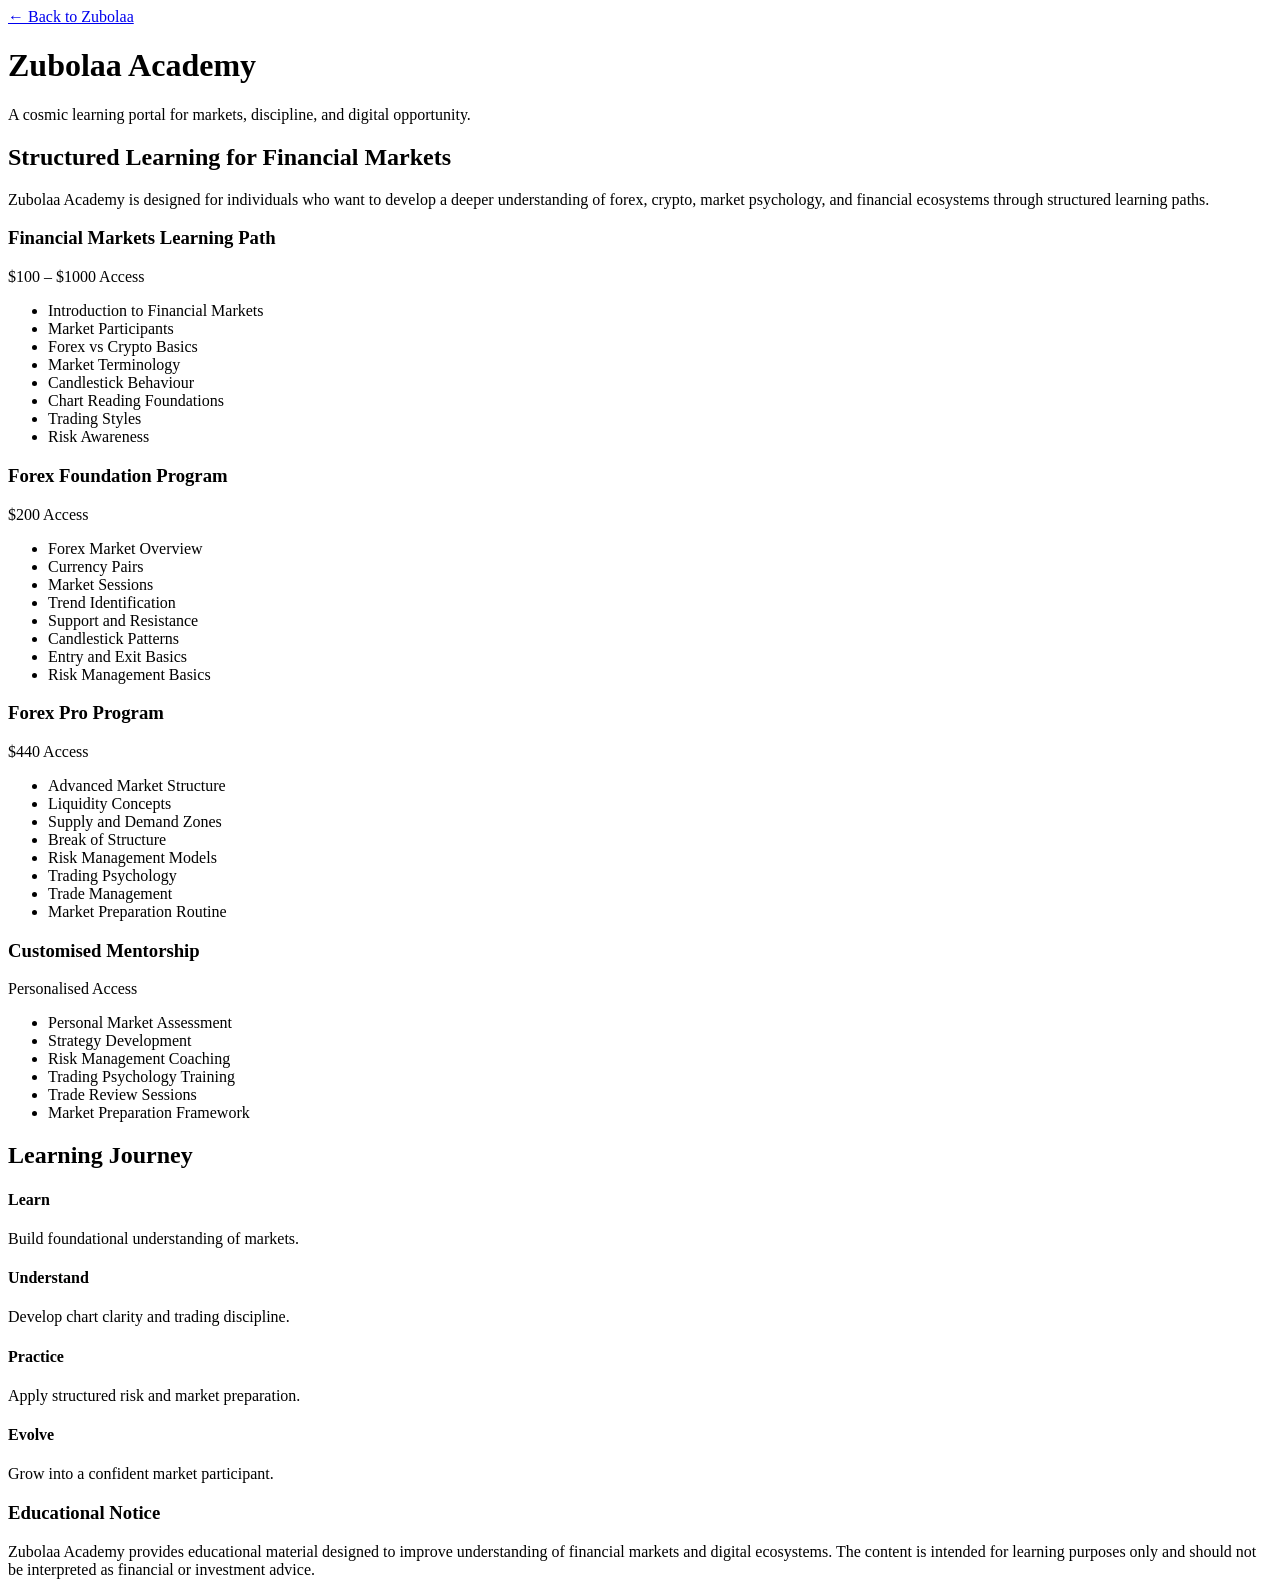
==== commit a7154992: "Update academy.html" ====
--- a/academy.html
+++ b/academy.html
@@ -1,206 +1,230 @@
-<!doctype html>
+<!DOCTYPE html>
 <html lang="en">
+
 <head>
-  <meta charset="UTF-8" />
-  <meta name="viewport" content="width=device-width, initial-scale=1" />
-  <title>Academy — Zubolaa | Courses • Modules • Fees • Daily Market Insights</title>
-  <meta name="description" content="Zubolaa Academy: structured learning from Pre-Basic to Advanced, module-wise curriculum, access tiers, and daily market insights for education." />
-  <link rel="canonical" href="https://zubolaa.com/academy.html" />
-  <meta property="og:type" content="website" />
-  <meta property="og:title" content="Zubolaa Academy" />
-  <meta property="og:description" content="We build skills first. Then systems. Then scale." />
-  <meta property="og:url" content="https://zubolaa.com/academy.html" />
-  <meta property="og:image" content="https://zubolaa.com/assets/og-cover.png" />
-  <link rel="stylesheet" href="./styles.css" />
-  <script defer src="./script.js"></script>
+
+<meta charset="UTF-8">
+<meta name="viewport" content="width=device-width, initial-scale=1.0">
+
+<title>Zubolaa Academy</title>
+
+<link rel="stylesheet" href="academy.css">
+
 </head>
+
 <body>
-  <div class="bg-orbs"></div>
-
-  <header class="nav">
-    <div class="nav-inner">
-      <a class="brand" href="index.html">
-        <div class="logo" style="padding:6px;">
-          <img src="./assets/zubolaa-logo.png" alt="Zubolaa Logo" style="width:100%;height:100%;object-fit:contain;">
-        </div>
-        <div class="brand-text">
-          <div class="name">ZUBOLAA</div>
-          <div class="tag">Academy</div>
-        </div>
-      </a>
-
-      <nav class="links">
-        <a href="index.html">Home</a>
-        <a href="academy.html">Academy</a>
-        <a href="services.html">Services</a>
-        <a href="token.html">Token</a>
-        <a href="blog.html">Blog</a>
-        <a href="contact.html">Contact</a>
-        <a href="disclaimer.html">Disclaimer</a>
-      </nav>
-
-      <a class="cta" href="contact.html">ENROLL / ASK</a>
-    </div>
-  </header>
-
-  <main class="wrap">
-    <section class="hero">
-      <div class="pill">🎓 Zubolaa Academy • Education + Strategy Subscription</div>
-      <h1 class="h1">Learn structure. <span>Train discipline.</span> Execute with clarity.</h1>
-      <p class="sub">
-        Zubolaa Academy is built around step-by-step learning, psychology, and risk discipline.
-        This is an education platform — not financial advice and not a signal service.
-      </p>
-
-      <div class="chips" style="margin-top:12px;">
-        <a href="#tiers">Access Tiers</a>
-        <a href="#modules">Modules</a>
-        <a href="#insights">Daily Ideas</a>
-        <a href="#rules">Rules</a>
-      </div>
-    </section>
-
-    <section id="tiers" class="section">
-      <h2>Access Tiers</h2>
-      <p class="section-sub">
-        Pricing is in USD. Customized programs are based on Pre-Basic assessment and a psychology test result.
-      </p>
-
-      <div class="grid3">
-        <div class="box">
-          <h3>Starter Access — $251</h3>
-          <p>Designed for beginners or learners restarting their journey.</p>
-          <ul class="list">
-            <li>Pre-Basic onboarding guidance</li>
-            <li>Foundation learning modules</li>
-            <li>Risk management fundamentals</li>
-            <li>Daily market insights (education view)</li>
-          </ul>
-        </div>
-
-        <div class="box">
-          <h3>Growth Access — $501</h3>
-          <p>For learners who want structured frameworks and routine.</p>
-          <ul class="list">
-            <li>Foundation + Intermediate modules</li>
-            <li>Risk discipline system + checklists</li>
-            <li>Daily market insights + weekly recap notes</li>
-            <li>Trade planning templates</li>
-          </ul>
-        </div>
-
-        <div class="box">
-          <h3>Advanced Access — $1001</h3>
-          <p>For serious learners building a professional routine.</p>
-          <ul class="list">
-            <li>Advanced frameworks (multi-timeframe)</li>
-            <li>Weekly structure review (education)</li>
-            <li>Performance journaling system</li>
-            <li>Execution model training</li>
-          </ul>
-        </div>
-      </div>
-
-      <div class="card glow" style="margin-top:16px;">
-        <div class="card-title">Customized Program</div>
-        <p class="sub" style="margin-top:0;">
-          Customized learning tracks are recommended after:
-        </p>
-        <ul class="list">
-          <li>Pre-Basic knowledge evaluation</li>
-          <li>Psychology test result (discipline profile)</li>
-          <li>Risk tolerance + time availability</li>
-        </ul>
-        <p class="mini">Note: Customization improves learning structure — it does not guarantee outcomes.</p>
-      </div>
-    </section>
-
-    <section id="modules" class="section">
-      <h2>Modules</h2>
-      <p class="section-sub">Every module is designed like a presentation deck: clear, short, step-by-step.</p>
-
-      <div class="grid2">
-        <div class="card">
-          <div class="card-title">Foundation Modules</div>
-          <ul class="list">
-            <li>Market Basics (multi-asset)</li>
-            <li>Candlestick clarity</li>
-            <li>Structure & trend logic</li>
-            <li>Support/Resistance (correct method)</li>
-            <li>Sessions & timing (Asia/London/New York)</li>
-            <li>Risk rules (0.5%–1%)</li>
-            <li>Position sizing basics</li>
-            <li>Trade plan checklist</li>
-            <li>Psychology: fear/greed control</li>
-            <li>Journaling & review system</li>
-          </ul>
-        </div>
-
-        <div class="card">
-          <div class="card-title">Advanced Frameworks</div>
-          <ul class="list">
-            <li>Multi-timeframe alignment</li>
-            <li>Scenario planning (A/B/C)</li>
-            <li>Weekly playbook creation</li>
-            <li>Execution discipline routines</li>
-            <li>Performance tracking & review</li>
-          </ul>
-          <p class="mini">We build skills first. Then systems. Then scale.</p>
-        </div>
-      </div>
-    </section>
-
-    <section id="insights" class="section">
-      <h2>Market Insights (Daily)</h2>
-      <p class="section-sub">
-        You can update this daily. I’ll help you write clean, educational ideas without risky wording.
-      </p>
-
-      <div class="card glow">
-        <div class="card-title">Daily Post Template (Copy/Paste)</div>
-        <ul class="list">
-          <li><b>Date:</b> </li>
-          <li><b>Session Focus:</b> Asia / London / New York</li>
-          <li><b>Market:</b> Forex / Crypto / Gold / Indices</li>
-          <li><b>Context:</b> Range / Trend / Breakout watch</li>
-          <li><b>Key Levels:</b> Support / Resistance / Liquidity zones</li>
-          <li><b>Insight (Education):</b> What to watch and why</li>
-          <li><b>Risk Reminder:</b> Max daily loss + stop rules</li>
-          <li><b>Zubolaa Line:</b> “The chart reflects price — your mind reflects profit.”</li>
-        </ul>
-      </div>
-    </section>
-
-    <section id="rules" class="section">
-      <h2>Rules & Clarity</h2>
-      <p class="section-sub">Professional communication to keep it safe and serious.</p>
-
-      <div class="grid2">
-        <div class="box">
-          <h3>What we do</h3>
-          <ul class="list">
-            <li>Education & structured frameworks</li>
-            <li>Risk awareness and discipline systems</li>
-            <li>Learning content and planning templates</li>
-          </ul>
-        </div>
-        <div class="box">
-          <h3>What we do NOT do</h3>
-          <ul class="list">
-            <li>No guaranteed profits</li>
-            <li>No “sure-shot” calls</li>
-            <li>No investment advisory claims</li>
-          </ul>
-        </div>
-      </div>
-
-      <p class="mini">Read full disclaimer: <a href="disclaimer.html" style="text-decoration:underline;">Disclaimer</a></p>
-    </section>
-
-    <footer class="footer">
-      <div class="mini">© <span id="year"></span> Zubolaa Academy</div>
-      <div class="mini">Email: rise@zubolaa.com</div>
-    </footer>
-  </main>
+
+
+
+<header class="academy-hero">
+
+<div class="hero-content">
+
+<a href="index.html" class="back-btn">← Back to Zubolaa</a>
+
+<h1>Zubolaa Academy</h1>
+
+<p class="hero-text">
+
+A cosmic learning portal for markets, discipline,
+and digital opportunity.
+
+</p>
+
+</div>
+
+</header>
+
+
+
+<section class="academy-intro">
+
+<h2>Structured Learning for Financial Markets</h2>
+
+<p>
+
+Zubolaa Academy is designed for individuals who want to develop
+a deeper understanding of forex, crypto, market psychology,
+and financial ecosystems through structured learning paths.
+
+</p>
+
+</section>
+
+
+
+<section class="courses">
+
+
+
+<div class="course-card">
+
+<h3>Financial Markets Learning Path</h3>
+
+<p class="price">$100 – $1000 Access</p>
+
+<ul>
+
+<li>Introduction to Financial Markets</li>
+
+<li>Market Participants</li>
+
+<li>Forex vs Crypto Basics</li>
+
+<li>Market Terminology</li>
+
+<li>Candlestick Behaviour</li>
+
+<li>Chart Reading Foundations</li>
+
+<li>Trading Styles</li>
+
+<li>Risk Awareness</li>
+
+</ul>
+
+</div>
+
+
+
+<div class="course-card">
+
+<h3>Forex Foundation Program</h3>
+
+<p class="price">$200 Access</p>
+
+<ul>
+
+<li>Forex Market Overview</li>
+
+<li>Currency Pairs</li>
+
+<li>Market Sessions</li>
+
+<li>Trend Identification</li>
+
+<li>Support and Resistance</li>
+
+<li>Candlestick Patterns</li>
+
+<li>Entry and Exit Basics</li>
+
+<li>Risk Management Basics</li>
+
+</ul>
+
+</div>
+
+
+
+<div class="course-card">
+
+<h3>Forex Pro Program</h3>
+
+<p class="price">$440 Access</p>
+
+<ul>
+
+<li>Advanced Market Structure</li>
+
+<li>Liquidity Concepts</li>
+
+<li>Supply and Demand Zones</li>
+
+<li>Break of Structure</li>
+
+<li>Risk Management Models</li>
+
+<li>Trading Psychology</li>
+
+<li>Trade Management</li>
+
+<li>Market Preparation Routine</li>
+
+</ul>
+
+</div>
+
+
+
+<div class="course-card">
+
+<h3>Customised Mentorship</h3>
+
+<p class="price">Personalised Access</p>
+
+<ul>
+
+<li>Personal Market Assessment</li>
+
+<li>Strategy Development</li>
+
+<li>Risk Management Coaching</li>
+
+<li>Trading Psychology Training</li>
+
+<li>Trade Review Sessions</li>
+
+<li>Market Preparation Framework</li>
+
+</ul>
+
+</div>
+
+
+
+</section>
+
+
+
+<section class="journey">
+
+<h2>Learning Journey</h2>
+
+<div class="steps">
+
+<div class="step">
+<h4>Learn</h4>
+<p>Build foundational understanding of markets.</p>
+</div>
+
+<div class="step">
+<h4>Understand</h4>
+<p>Develop chart clarity and trading discipline.</p>
+</div>
+
+<div class="step">
+<h4>Practice</h4>
+<p>Apply structured risk and market preparation.</p>
+</div>
+
+<div class="step">
+<h4>Evolve</h4>
+<p>Grow into a confident market participant.</p>
+</div>
+
+</div>
+
+</section>
+
+
+
+<section class="notice">
+
+<h3>Educational Notice</h3>
+
+<p>
+
+Zubolaa Academy provides educational material designed
+to improve understanding of financial markets and digital ecosystems.
+The content is intended for learning purposes only and
+should not be interpreted as financial or investment advice.
+
+</p>
+
+</section>
+
+
+
 </body>
 </html>
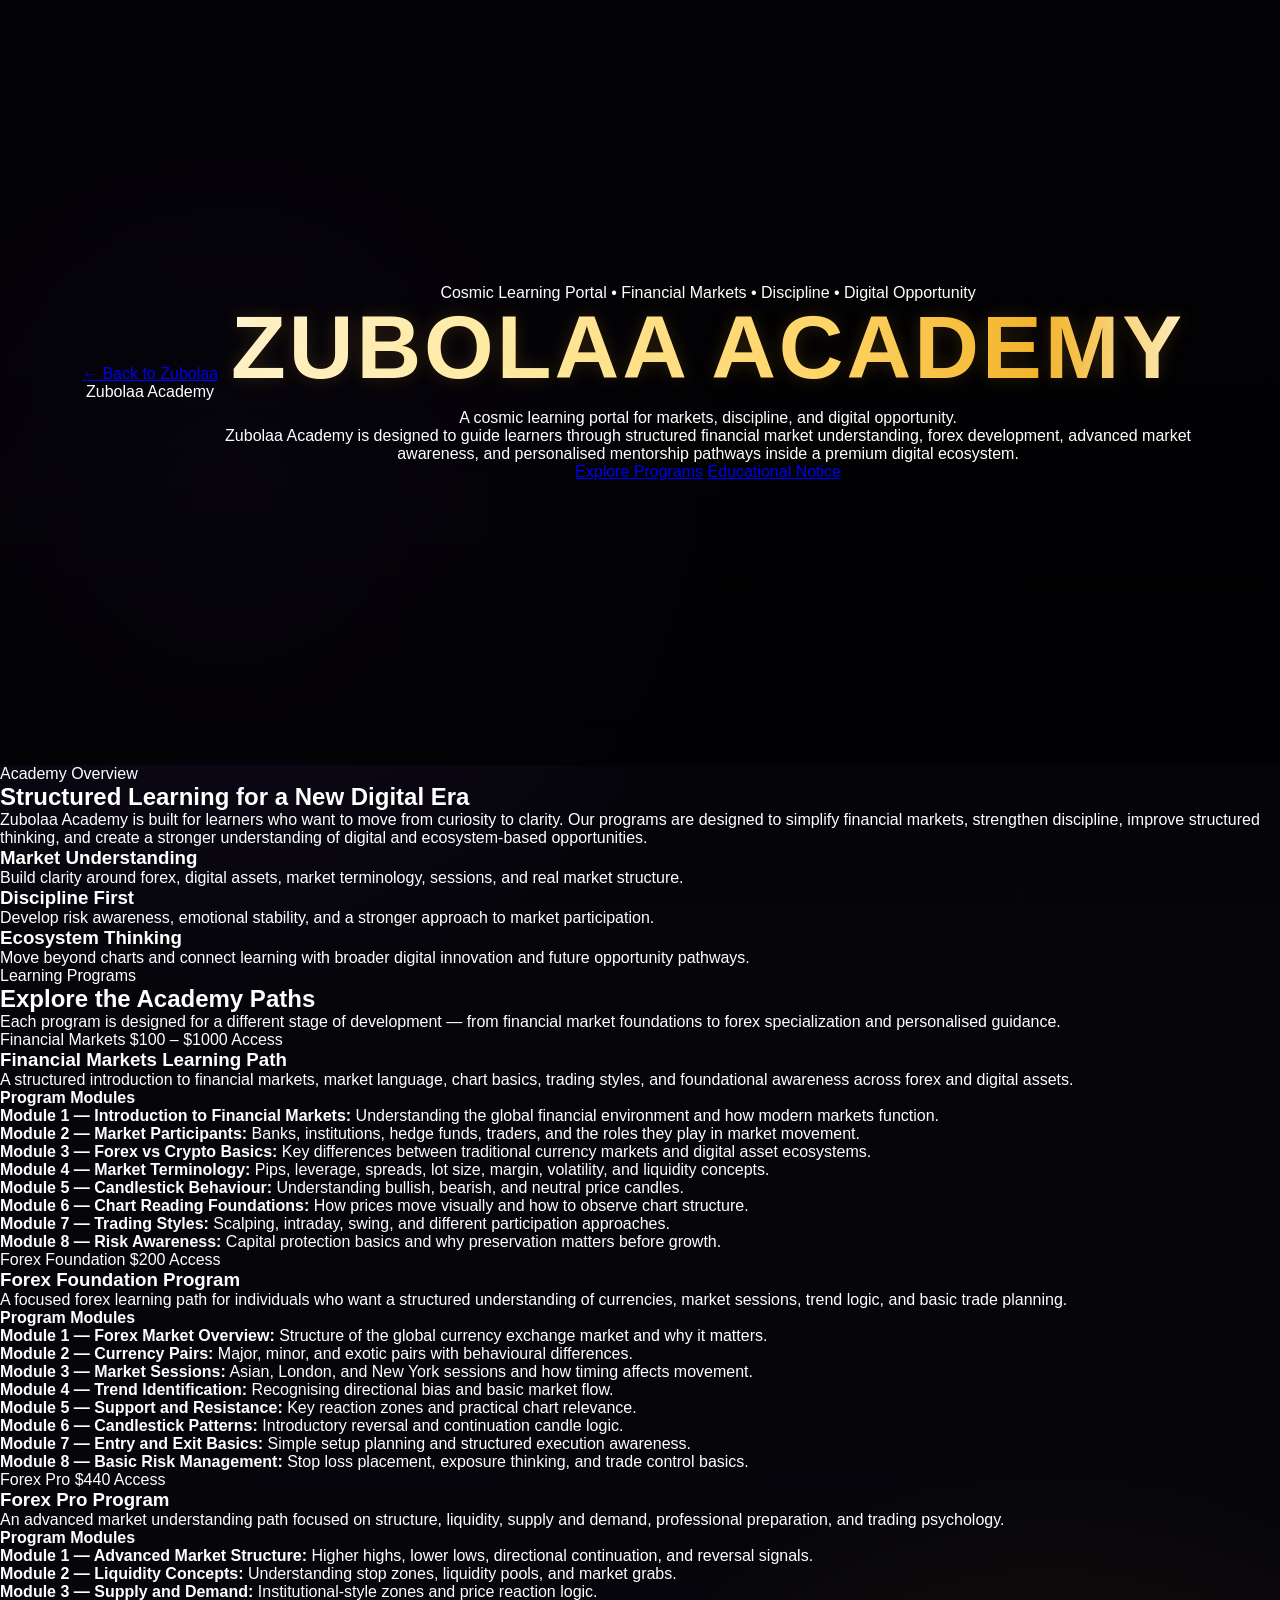
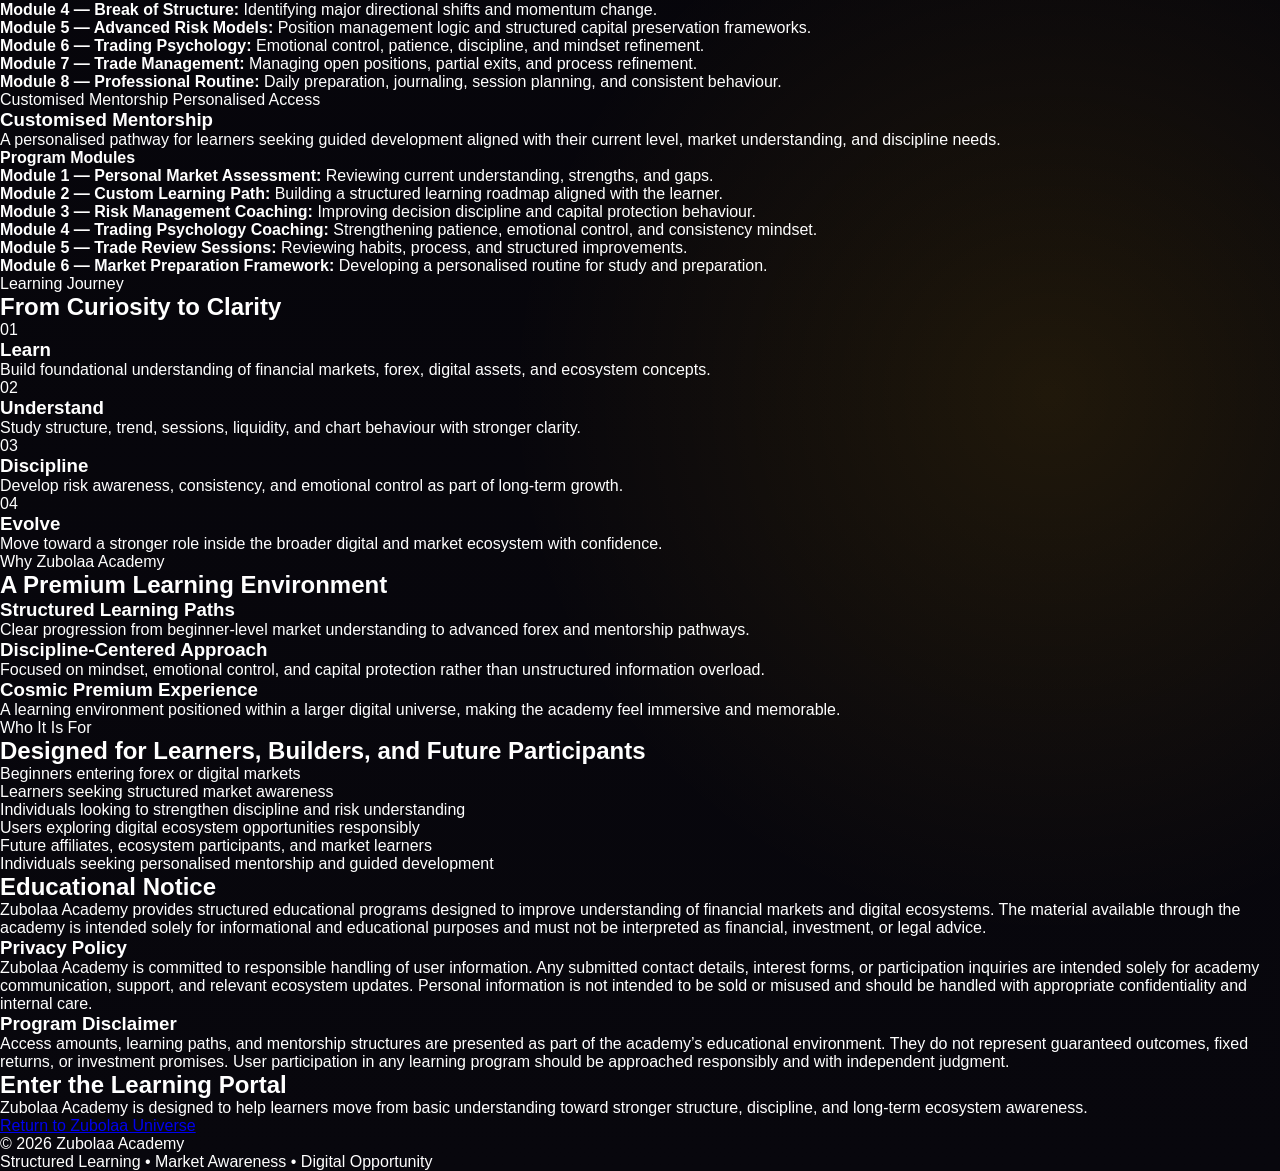
==== commit 9335b0f6: "Update academy.html" ====
--- a/academy.html
+++ b/academy.html
@@ -1,230 +1,313 @@
 <!DOCTYPE html>
 <html lang="en">
-
 <head>
-
-<meta charset="UTF-8">
-<meta name="viewport" content="width=device-width, initial-scale=1.0">
-
-<title>Zubolaa Academy</title>
-
-<link rel="stylesheet" href="academy.css">
-
+  <meta charset="UTF-8" />
+  <meta name="viewport" content="width=device-width, initial-scale=1.0" />
+  <title>Zubolaa Academy</title>
+  <link rel="stylesheet" href="academy.css" />
 </head>
-
 <body>
 
-
-
-<header class="academy-hero">
-
-<div class="hero-content">
-
-<a href="index.html" class="back-btn">← Back to Zubolaa</a>
-
-<h1>Zubolaa Academy</h1>
-
-<p class="hero-text">
-
-A cosmic learning portal for markets, discipline,
-and digital opportunity.
-
-</p>
-
-</div>
-
-</header>
-
-
-
-<section class="academy-intro">
-
-<h2>Structured Learning for Financial Markets</h2>
-
-<p>
-
-Zubolaa Academy is designed for individuals who want to develop
-a deeper understanding of forex, crypto, market psychology,
-and financial ecosystems through structured learning paths.
-
-</p>
-
-</section>
-
-
-
-<section class="courses">
-
-
-
-<div class="course-card">
-
-<h3>Financial Markets Learning Path</h3>
-
-<p class="price">$100 – $1000 Access</p>
-
-<ul>
-
-<li>Introduction to Financial Markets</li>
-
-<li>Market Participants</li>
-
-<li>Forex vs Crypto Basics</li>
-
-<li>Market Terminology</li>
-
-<li>Candlestick Behaviour</li>
-
-<li>Chart Reading Foundations</li>
-
-<li>Trading Styles</li>
-
-<li>Risk Awareness</li>
-
-</ul>
-
-</div>
-
-
-
-<div class="course-card">
-
-<h3>Forex Foundation Program</h3>
-
-<p class="price">$200 Access</p>
-
-<ul>
-
-<li>Forex Market Overview</li>
-
-<li>Currency Pairs</li>
-
-<li>Market Sessions</li>
-
-<li>Trend Identification</li>
-
-<li>Support and Resistance</li>
-
-<li>Candlestick Patterns</li>
-
-<li>Entry and Exit Basics</li>
-
-<li>Risk Management Basics</li>
-
-</ul>
-
-</div>
-
-
-
-<div class="course-card">
-
-<h3>Forex Pro Program</h3>
-
-<p class="price">$440 Access</p>
-
-<ul>
-
-<li>Advanced Market Structure</li>
-
-<li>Liquidity Concepts</li>
-
-<li>Supply and Demand Zones</li>
-
-<li>Break of Structure</li>
-
-<li>Risk Management Models</li>
-
-<li>Trading Psychology</li>
-
-<li>Trade Management</li>
-
-<li>Market Preparation Routine</li>
-
-</ul>
-
-</div>
-
-
-
-<div class="course-card">
-
-<h3>Customised Mentorship</h3>
-
-<p class="price">Personalised Access</p>
-
-<ul>
-
-<li>Personal Market Assessment</li>
-
-<li>Strategy Development</li>
-
-<li>Risk Management Coaching</li>
-
-<li>Trading Psychology Training</li>
-
-<li>Trade Review Sessions</li>
-
-<li>Market Preparation Framework</li>
-
-</ul>
-
-</div>
-
-
-
-</section>
-
-
-
-<section class="journey">
-
-<h2>Learning Journey</h2>
-
-<div class="steps">
-
-<div class="step">
-<h4>Learn</h4>
-<p>Build foundational understanding of markets.</p>
-</div>
-
-<div class="step">
-<h4>Understand</h4>
-<p>Develop chart clarity and trading discipline.</p>
-</div>
-
-<div class="step">
-<h4>Practice</h4>
-<p>Apply structured risk and market preparation.</p>
-</div>
-
-<div class="step">
-<h4>Evolve</h4>
-<p>Grow into a confident market participant.</p>
-</div>
-
-</div>
-
-</section>
-
-
-
-<section class="notice">
-
-<h3>Educational Notice</h3>
-
-<p>
-
-Zubolaa Academy provides educational material designed
-to improve understanding of financial markets and digital ecosystems.
-The content is intended for learning purposes only and
-should not be interpreted as financial or investment advice.
-
-</p>
-
-</section>
-
-
+  <div class="stars">
+    <span></span><span></span><span></span><span></span><span></span>
+    <span></span><span></span><span></span><span></span><span></span>
+    <span></span><span></span><span></span><span></span><span></span>
+    <span></span><span></span><span></span><span></span><span></span>
+  </div>
+
+  <header class="academy-hero">
+    <div class="hero-overlay"></div>
+
+    <nav class="topbar">
+      <a href="index.html" class="brand">← Back to Zubolaa</a>
+      <div class="brand-right">Zubolaa Academy</div>
+    </nav>
+
+    <div class="hero-content">
+      <div class="hero-badge">Cosmic Learning Portal • Financial Markets • Discipline • Digital Opportunity</div>
+
+      <h1>Zubolaa Academy</h1>
+
+      <p class="hero-tagline">
+        A cosmic learning portal for markets, discipline, and digital opportunity.
+      </p>
+
+      <p class="hero-subtext">
+        Zubolaa Academy is designed to guide learners through structured financial market understanding, forex development, advanced market awareness, and personalised mentorship pathways inside a premium digital ecosystem.
+      </p>
+
+      <div class="hero-buttons">
+        <a href="#programs" class="hero-btn primary">Explore Programs</a>
+        <a href="#notice" class="hero-btn secondary">Educational Notice</a>
+      </div>
+    </div>
+
+    <div class="floating-book book-left"></div>
+    <div class="floating-book book-right"></div>
+    <div class="hero-glow hero-glow-1"></div>
+    <div class="hero-glow hero-glow-2"></div>
+  </header>
+
+  <main class="academy-site">
+
+    <section class="section intro-section">
+      <div class="section-head">
+        <span class="section-kicker">Academy Overview</span>
+        <h2>Structured Learning for a New Digital Era</h2>
+        <p>
+          Zubolaa Academy is built for learners who want to move from curiosity to clarity. Our programs are designed to simplify financial markets, strengthen discipline, improve structured thinking, and create a stronger understanding of digital and ecosystem-based opportunities.
+        </p>
+      </div>
+
+      <div class="overview-grid">
+        <div class="overview-card">
+          <h3>Market Understanding</h3>
+          <p>Build clarity around forex, digital assets, market terminology, sessions, and real market structure.</p>
+        </div>
+        <div class="overview-card">
+          <h3>Discipline First</h3>
+          <p>Develop risk awareness, emotional stability, and a stronger approach to market participation.</p>
+        </div>
+        <div class="overview-card">
+          <h3>Ecosystem Thinking</h3>
+          <p>Move beyond charts and connect learning with broader digital innovation and future opportunity pathways.</p>
+        </div>
+      </div>
+    </section>
+
+    <section class="section programs-section" id="programs">
+      <div class="section-head">
+        <span class="section-kicker">Learning Programs</span>
+        <h2>Explore the Academy Paths</h2>
+        <p>
+          Each program is designed for a different stage of development — from financial market foundations to forex specialization and personalised guidance.
+        </p>
+      </div>
+
+      <div class="program-grid">
+
+        <article class="program-card">
+          <div class="program-top">
+            <span class="program-label">Financial Markets</span>
+            <span class="program-access">$100 – $1000 Access</span>
+          </div>
+
+          <h3>Financial Markets Learning Path</h3>
+
+          <p class="program-desc">
+            A structured introduction to financial markets, market language, chart basics, trading styles, and foundational awareness across forex and digital assets.
+          </p>
+
+          <div class="modules-block">
+            <h4>Program Modules</h4>
+            <ul>
+              <li><strong>Module 1 — Introduction to Financial Markets:</strong> Understanding the global financial environment and how modern markets function.</li>
+              <li><strong>Module 2 — Market Participants:</strong> Banks, institutions, hedge funds, traders, and the roles they play in market movement.</li>
+              <li><strong>Module 3 — Forex vs Crypto Basics:</strong> Key differences between traditional currency markets and digital asset ecosystems.</li>
+              <li><strong>Module 4 — Market Terminology:</strong> Pips, leverage, spreads, lot size, margin, volatility, and liquidity concepts.</li>
+              <li><strong>Module 5 — Candlestick Behaviour:</strong> Understanding bullish, bearish, and neutral price candles.</li>
+              <li><strong>Module 6 — Chart Reading Foundations:</strong> How prices move visually and how to observe chart structure.</li>
+              <li><strong>Module 7 — Trading Styles:</strong> Scalping, intraday, swing, and different participation approaches.</li>
+              <li><strong>Module 8 — Risk Awareness:</strong> Capital protection basics and why preservation matters before growth.</li>
+            </ul>
+          </div>
+        </article>
+
+        <article class="program-card">
+          <div class="program-top">
+            <span class="program-label">Forex Foundation</span>
+            <span class="program-access">$200 Access</span>
+          </div>
+
+          <h3>Forex Foundation Program</h3>
+
+          <p class="program-desc">
+            A focused forex learning path for individuals who want a structured understanding of currencies, market sessions, trend logic, and basic trade planning.
+          </p>
+
+          <div class="modules-block">
+            <h4>Program Modules</h4>
+            <ul>
+              <li><strong>Module 1 — Forex Market Overview:</strong> Structure of the global currency exchange market and why it matters.</li>
+              <li><strong>Module 2 — Currency Pairs:</strong> Major, minor, and exotic pairs with behavioural differences.</li>
+              <li><strong>Module 3 — Market Sessions:</strong> Asian, London, and New York sessions and how timing affects movement.</li>
+              <li><strong>Module 4 — Trend Identification:</strong> Recognising directional bias and basic market flow.</li>
+              <li><strong>Module 5 — Support and Resistance:</strong> Key reaction zones and practical chart relevance.</li>
+              <li><strong>Module 6 — Candlestick Patterns:</strong> Introductory reversal and continuation candle logic.</li>
+              <li><strong>Module 7 — Entry and Exit Basics:</strong> Simple setup planning and structured execution awareness.</li>
+              <li><strong>Module 8 — Basic Risk Management:</strong> Stop loss placement, exposure thinking, and trade control basics.</li>
+            </ul>
+          </div>
+        </article>
+
+        <article class="program-card">
+          <div class="program-top">
+            <span class="program-label">Forex Pro</span>
+            <span class="program-access">$440 Access</span>
+          </div>
+
+          <h3>Forex Pro Program</h3>
+
+          <p class="program-desc">
+            An advanced market understanding path focused on structure, liquidity, supply and demand, professional preparation, and trading psychology.
+          </p>
+
+          <div class="modules-block">
+            <h4>Program Modules</h4>
+            <ul>
+              <li><strong>Module 1 — Advanced Market Structure:</strong> Higher highs, lower lows, directional continuation, and reversal signals.</li>
+              <li><strong>Module 2 — Liquidity Concepts:</strong> Understanding stop zones, liquidity pools, and market grabs.</li>
+              <li><strong>Module 3 — Supply and Demand:</strong> Institutional-style zones and price reaction logic.</li>
+              <li><strong>Module 4 — Break of Structure:</strong> Identifying major directional shifts and momentum change.</li>
+              <li><strong>Module 5 — Advanced Risk Models:</strong> Position management logic and structured capital preservation frameworks.</li>
+              <li><strong>Module 6 — Trading Psychology:</strong> Emotional control, patience, discipline, and mindset refinement.</li>
+              <li><strong>Module 7 — Trade Management:</strong> Managing open positions, partial exits, and process refinement.</li>
+              <li><strong>Module 8 — Professional Routine:</strong> Daily preparation, journaling, session planning, and consistent behaviour.</li>
+            </ul>
+          </div>
+        </article>
+
+        <article class="program-card">
+          <div class="program-top">
+            <span class="program-label">Customised Mentorship</span>
+            <span class="program-access">Personalised Access</span>
+          </div>
+
+          <h3>Customised Mentorship</h3>
+
+          <p class="program-desc">
+            A personalised pathway for learners seeking guided development aligned with their current level, market understanding, and discipline needs.
+          </p>
+
+          <div class="modules-block">
+            <h4>Program Modules</h4>
+            <ul>
+              <li><strong>Module 1 — Personal Market Assessment:</strong> Reviewing current understanding, strengths, and gaps.</li>
+              <li><strong>Module 2 — Custom Learning Path:</strong> Building a structured learning roadmap aligned with the learner.</li>
+              <li><strong>Module 3 — Risk Management Coaching:</strong> Improving decision discipline and capital protection behaviour.</li>
+              <li><strong>Module 4 — Trading Psychology Coaching:</strong> Strengthening patience, emotional control, and consistency mindset.</li>
+              <li><strong>Module 5 — Trade Review Sessions:</strong> Reviewing habits, process, and structured improvements.</li>
+              <li><strong>Module 6 — Market Preparation Framework:</strong> Developing a personalised routine for study and preparation.</li>
+            </ul>
+          </div>
+        </article>
+
+      </div>
+    </section>
+
+    <section class="section journey-section">
+      <div class="section-head">
+        <span class="section-kicker">Learning Journey</span>
+        <h2>From Curiosity to Clarity</h2>
+      </div>
+
+      <div class="journey-grid">
+        <div class="journey-step">
+          <div class="step-number">01</div>
+          <h3>Learn</h3>
+          <p>Build foundational understanding of financial markets, forex, digital assets, and ecosystem concepts.</p>
+        </div>
+        <div class="journey-step">
+          <div class="step-number">02</div>
+          <h3>Understand</h3>
+          <p>Study structure, trend, sessions, liquidity, and chart behaviour with stronger clarity.</p>
+        </div>
+        <div class="journey-step">
+          <div class="step-number">03</div>
+          <h3>Discipline</h3>
+          <p>Develop risk awareness, consistency, and emotional control as part of long-term growth.</p>
+        </div>
+        <div class="journey-step">
+          <div class="step-number">04</div>
+          <h3>Evolve</h3>
+          <p>Move toward a stronger role inside the broader digital and market ecosystem with confidence.</p>
+        </div>
+      </div>
+    </section>
+
+    <section class="section benefits-section">
+      <div class="section-head">
+        <span class="section-kicker">Why Zubolaa Academy</span>
+        <h2>A Premium Learning Environment</h2>
+      </div>
+
+      <div class="benefit-grid">
+        <div class="benefit-card">
+          <h3>Structured Learning Paths</h3>
+          <p>Clear progression from beginner-level market understanding to advanced forex and mentorship pathways.</p>
+        </div>
+        <div class="benefit-card">
+          <h3>Discipline-Centered Approach</h3>
+          <p>Focused on mindset, emotional control, and capital protection rather than unstructured information overload.</p>
+        </div>
+        <div class="benefit-card">
+          <h3>Cosmic Premium Experience</h3>
+          <p>A learning environment positioned within a larger digital universe, making the academy feel immersive and memorable.</p>
+        </div>
+      </div>
+    </section>
+
+    <section class="section audience-section">
+      <div class="section-head">
+        <span class="section-kicker">Who It Is For</span>
+        <h2>Designed for Learners, Builders, and Future Participants</h2>
+      </div>
+
+      <div class="audience-grid">
+        <div class="audience-item">Beginners entering forex or digital markets</div>
+        <div class="audience-item">Learners seeking structured market awareness</div>
+        <div class="audience-item">Individuals looking to strengthen discipline and risk understanding</div>
+        <div class="audience-item">Users exploring digital ecosystem opportunities responsibly</div>
+        <div class="audience-item">Future affiliates, ecosystem participants, and market learners</div>
+        <div class="audience-item">Individuals seeking personalised mentorship and guided development</div>
+      </div>
+    </section>
+
+    <section class="section notice-section" id="notice">
+      <div class="notice-box">
+        <h2>Educational Notice</h2>
+        <p>
+          Zubolaa Academy provides structured educational programs designed to improve understanding of financial markets and digital ecosystems. The material available through the academy is intended solely for informational and educational purposes and must not be interpreted as financial, investment, or legal advice.
+        </p>
+      </div>
+    </section>
+
+    <section class="section policy-section">
+      <div class="policy-grid">
+        <div class="policy-card">
+          <h3>Privacy Policy</h3>
+          <p>
+            Zubolaa Academy is committed to responsible handling of user information. Any submitted contact details, interest forms, or participation inquiries are intended solely for academy communication, support, and relevant ecosystem updates. Personal information is not intended to be sold or misused and should be handled with appropriate confidentiality and internal care.
+          </p>
+        </div>
+
+        <div class="policy-card">
+          <h3>Program Disclaimer</h3>
+          <p>
+            Access amounts, learning paths, and mentorship structures are presented as part of the academy’s educational environment. They do not represent guaranteed outcomes, fixed returns, or investment promises. User participation in any learning program should be approached responsibly and with independent judgment.
+          </p>
+        </div>
+      </div>
+    </section>
+
+    <section class="section cta-section">
+      <div class="cta-box">
+        <h2>Enter the Learning Portal</h2>
+        <p>
+          Zubolaa Academy is designed to help learners move from basic understanding toward stronger structure, discipline, and long-term ecosystem awareness.
+        </p>
+        <a href="index.html" class="cta-btn">Return to Zubolaa Universe</a>
+      </div>
+    </section>
+
+  </main>
+
+  <footer class="academy-footer">
+    <div class="footer-inner">
+      <div>© 2026 Zubolaa Academy</div>
+      <div>Structured Learning • Market Awareness • Digital Opportunity</div>
+    </div>
+  </footer>
 
 </body>
 </html>
--- a/academy.css
+++ b/academy.css
@@ -0,0 +1,267 @@
+*{
+  margin:0;
+  padding:0;
+  box-sizing:border-box;
+}
+
+:root{
+  --bg:#05040a;
+  --bg-soft:#0c0913;
+  --card:rgba(255,255,255,0.06);
+  --line:rgba(255,255,255,0.12);
+  --text:#ffffff;
+  --muted:rgba(255,255,255,0.82);
+  --muted-2:rgba(255,255,255,0.70);
+  --gold-1:#fff0af;
+  --gold-2:#ffd86d;
+  --gold-3:#f3b42b;
+  --gold-4:#cf8600;
+  --shadow:0 24px 60px rgba(0,0,0,0.35);
+}
+
+html{
+  scroll-behavior:smooth;
+}
+
+body{
+  font-family:Arial, Helvetica, sans-serif;
+  background:
+    radial-gradient(circle at 18% 18%, rgba(124,58,237,0.10), transparent 20%),
+    radial-gradient(circle at 82% 72%, rgba(255,184,0,0.10), transparent 24%),
+    linear-gradient(180deg, #040308 0%, #08070d 100%);
+  color:var(--text);
+  overflow-x:hidden;
+}
+
+/* HERO */
+
+.academy-hero{
+  min-height:85vh;
+  display:flex;
+  align-items:center;
+  justify-content:center;
+  text-align:center;
+  position:relative;
+  padding:60px 20px;
+  background:
+    linear-gradient(rgba(0,0,0,.45), rgba(0,0,0,.72)),
+    url("academy-premium.png") center/cover no-repeat;
+}
+
+.hero-content{
+  position:relative;
+  z-index:2;
+  max-width:980px;
+}
+
+.back-btn{
+  display:inline-block;
+  margin-bottom:22px;
+  color:var(--gold-1);
+  text-decoration:none;
+  font-weight:700;
+  letter-spacing:.4px;
+}
+
+.academy-hero h1{
+  font-size:clamp(42px, 7vw, 92px);
+  line-height:1.02;
+  letter-spacing:3px;
+  text-transform:uppercase;
+  margin-bottom:16px;
+  background:linear-gradient(90deg,#fff8d9 0%, var(--gold-1) 28%, var(--gold-2) 62%, var(--gold-3) 84%, #fff8d9 100%);
+  -webkit-background-clip:text;
+  -webkit-text-fill-color:transparent;
+  text-shadow:0 0 18px rgba(243,180,43,0.18);
+}
+
+.hero-text{
+  font-size:clamp(20px, 2vw, 30px);
+  line-height:1.7;
+  color:var(--muted);
+  max-width:860px;
+  margin:0 auto;
+}
+
+/* INTRO */
+
+.academy-intro{
+  max-width:1100px;
+  margin:0 auto;
+  padding:80px 20px 40px;
+  text-align:center;
+}
+
+.academy-intro h2{
+  font-size:clamp(30px, 4vw, 52px);
+  margin-bottom:14px;
+  color:#fff3bc;
+}
+
+.academy-intro p{
+  max-width:880px;
+  margin:0 auto;
+  color:var(--muted);
+  line-height:1.8;
+  font-size:16px;
+}
+
+/* COURSES */
+
+.courses{
+  max-width:1280px;
+  margin:0 auto;
+  padding:20px 20px 80px;
+  display:grid;
+  grid-template-columns:repeat(auto-fit, minmax(280px, 1fr));
+  gap:22px;
+}
+
+.course-card{
+  background:var(--card);
+  border:1px solid var(--line);
+  border-radius:24px;
+  padding:24px;
+  box-shadow:var(--shadow);
+  backdrop-filter:blur(10px);
+  transition:.35s ease;
+}
+
+.course-card:hover{
+  transform:translateY(-8px);
+  box-shadow:0 28px 64px rgba(0,0,0,0.42);
+}
+
+.course-card h3{
+  font-size:28px;
+  line-height:1.2;
+  margin-bottom:10px;
+  color:#fff3bc;
+}
+
+.price{
+  color:var(--gold-2);
+  font-weight:700;
+  font-size:15px;
+  margin-bottom:16px;
+}
+
+.course-card ul{
+  list-style:none;
+  display:grid;
+  gap:10px;
+}
+
+.course-card li{
+  position:relative;
+  padding-left:18px;
+  color:var(--muted-2);
+  line-height:1.6;
+}
+
+.course-card li::before{
+  content:"";
+  position:absolute;
+  left:0;
+  top:10px;
+  width:8px;
+  height:8px;
+  border-radius:50%;
+  background:linear-gradient(135deg, var(--gold-2), var(--gold-4));
+}
+
+/* JOURNEY */
+
+.journey{
+  max-width:1280px;
+  margin:0 auto;
+  padding:20px 20px 80px;
+  text-align:center;
+}
+
+.journey h2{
+  font-size:clamp(30px, 4vw, 52px);
+  margin-bottom:24px;
+  color:#fff3bc;
+}
+
+.steps{
+  display:grid;
+  grid-template-columns:repeat(auto-fit, minmax(220px, 1fr));
+  gap:20px;
+}
+
+.step{
+  background:rgba(255,255,255,0.04);
+  border:1px solid var(--line);
+  border-radius:22px;
+  padding:24px;
+  box-shadow:var(--shadow);
+}
+
+.step h4{
+  color:var(--gold-2);
+  font-size:24px;
+  margin-bottom:10px;
+}
+
+.step p{
+  color:var(--muted);
+  line-height:1.7;
+}
+
+/* NOTICE */
+
+.notice{
+  max-width:1100px;
+  margin:0 auto 80px;
+  padding:32px 24px;
+  text-align:center;
+  background:linear-gradient(135deg, rgba(255,240,175,0.08), rgba(124,58,237,0.08));
+  border:1px solid var(--line);
+  border-radius:28px;
+  box-shadow:var(--shadow);
+}
+
+.notice h3{
+  font-size:clamp(26px, 4vw, 42px);
+  margin-bottom:12px;
+  color:#fff3bc;
+}
+
+.notice p{
+  color:var(--muted);
+  line-height:1.8;
+  font-size:16px;
+  max-width:920px;
+  margin:0 auto;
+}
+
+/* RESPONSIVE */
+
+@media (max-width:768px){
+  .academy-hero{
+    min-height:78vh;
+    padding:50px 18px;
+  }
+
+  .academy-hero h1{
+    letter-spacing:1.6px;
+  }
+
+  .course-card h3{
+    font-size:24px;
+  }
+
+  .academy-intro,
+  .courses,
+  .journey{
+    padding-left:16px;
+    padding-right:16px;
+  }
+
+  .notice{
+    margin-left:16px;
+    margin-right:16px;
+  }
+}
